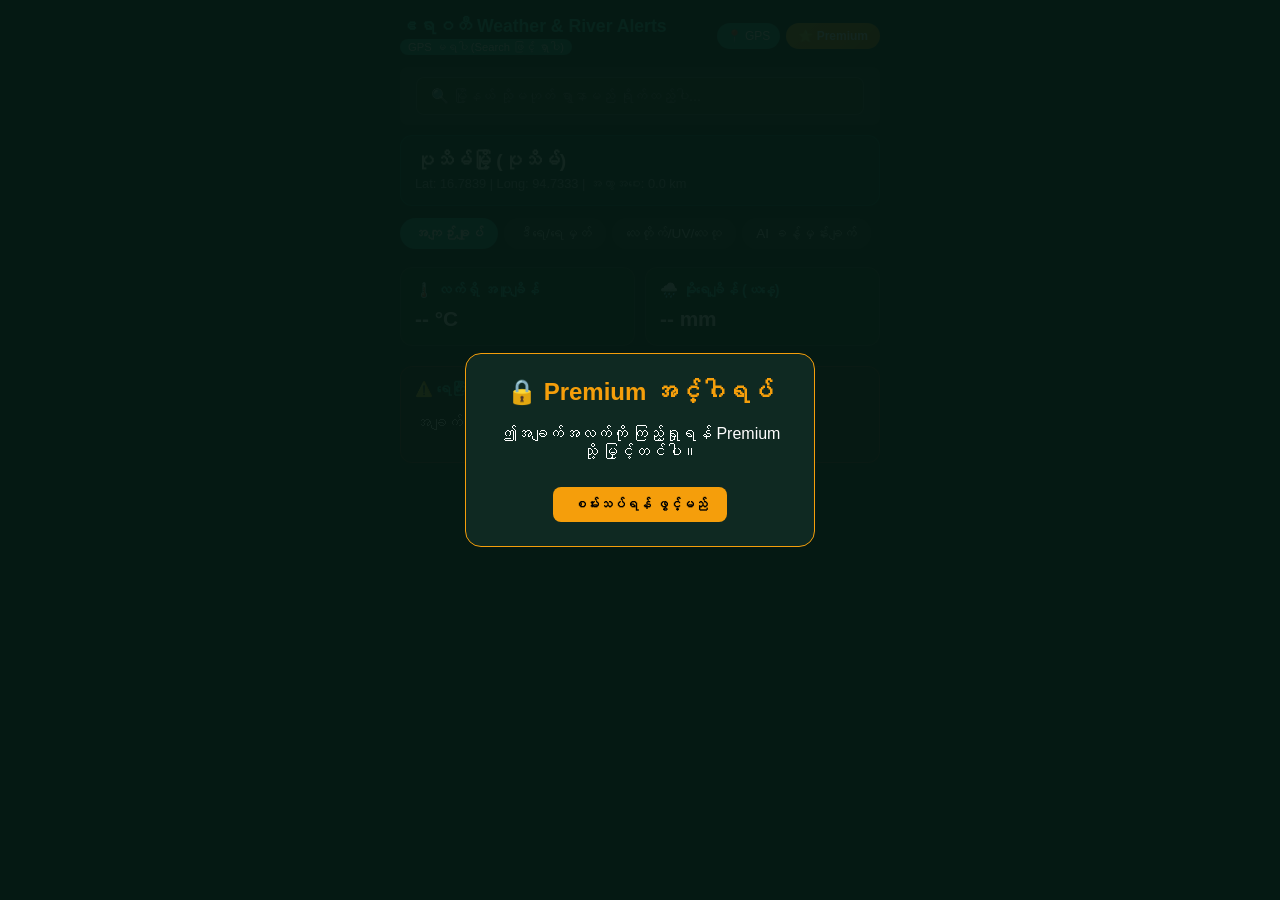
==== index.html @ 7d70a7d7 "Update index.html" ====
<!DOCTYPE html>
<html lang="my">
<head>
    <meta charset="UTF-8">
    <meta name="viewport" content="width=device-width, initial-scale=1.0">
    <title>ဧရာဝတီ ရေကြောင်းနှင့် မိုးလေဝသ သတင်းလွှာ</title>
    <style>
        body {
            background-color: #061a14;
            color: #ffffff;
            font-family: 'Pyidaungsu', sans-serif, Arial;
            margin: 0;
            padding: 0;
        }
        .app-container {
            max-width: 480px;
            margin: 0 auto;
            padding: 16px;
        }
        .header {
            display: flex;
            justify-content: space-between;
            align-items: center;
            margin-bottom: 12px;
        }
        .logo-area h1 {
            font-size: 1.1rem;
            margin: 0;
            color: #2dd4bf;
        }
        .badge-status {
            font-size: 0.7rem;
            background: #0d9488;
            padding: 2px 8px;
            border-radius: 10px;
        }
        .btn-premium {
            background: linear-gradient(135deg, #f59e0b, #d97706);
            border: none;
            color: white;
            padding: 6px 12px;
            border-radius: 20px;
            font-size: 0.75rem;
            cursor: pointer;
            font-weight: bold;
        }
        .search-section {
            padding: 10px 16px;
            background: rgba(255, 255, 255, 0.05);
            margin-bottom: 10px;
            border-radius: 8px;
        }
        .current-location-card {
            background: rgba(13, 148, 136, 0.15);
            border: 1px solid rgba(13, 148, 136, 0.4);
            padding: 14px;
            border-radius: 12px;
            margin-bottom: 12px;
        }
        .current-location-card h2 {
            font-size: 1.2rem;
            margin: 0 0 4px 0;
        }
        .sub-text {
            font-size: 0.8rem;
            color: #94a3b8;
            margin: 0;
        }
        .tab-navigation {
            display: flex;
            gap: 6px;
            margin-bottom: 14px;
            overflow-x: auto;
            padding-bottom: 4px;
        }
        .tab-btn {
            background: rgba(255, 255, 255, 0.08);
            border: none;
            color: #cbd5e1;
            padding: 8px 14px;
            border-radius: 20px;
            font-size: 0.85rem;
            cursor: pointer;
            white-space: nowrap;
        }
        .tab-btn.active {
            background: #0d9488;
            color: white;
            font-weight: bold;
        }
        .tab-content {
            display: none;
        }
        .tab-content.active {
            display: block;
        }
        .card-grid {
            display: grid;
            grid-template-columns: 1fr 1fr;
            gap: 10px;
            margin-bottom: 10px;
        }
        .card {
            background: rgba(255, 255, 255, 0.05);
            border: 1px solid rgba(255, 255, 255, 0.1);
            padding: 14px;
            border-radius: 12px;
            margin-bottom: 10px;
        }
        .card h3 {
            font-size: 0.9rem;
            margin: 0 0 8px 0;
            color: #2dd4bf;
        }
        .card .value {
            font-size: 1.3rem;
            font-weight: bold;
            margin: 0;
        }
        .alert-card {
            background: rgba(239, 68, 68, 0.1);
            border-color: rgba(239, 68, 68, 0.3);
        }
        .ai-card {
            background: rgba(59, 130, 246, 0.1);
            border-color: rgba(59, 130, 246, 0.3);
        }
        .ai-card p {
            font-size: 0.9rem;
            line-height: 1.5;
            white-space: pre-line;
            margin: 0;
        }
        .premium-overlay {
            position: fixed;
            top: 0;
            left: 0;
            width: 100%;
            height: 100%;
            background: rgba(6, 26, 20, 0.95);
            display: flex;
            justify-content: center;
            align-items: center;
            z-index: 1000;
        }
        .lock-box {
            background: #0f2922;
            border: 1px solid #f59e0b;
            padding: 24px;
            border-radius: 16px;
            text-align: center;
            max-width: 300px;
        }
        .lock-box h2 {
            color: #f59e0b;
            margin-top: 0;
        }
        .btn-unlock {
            background: #f59e0b;
            color: #000;
            border: none;
            padding: 10px 20px;
            border-radius: 8px;
            font-weight: bold;
            cursor: pointer;
            margin-top: 10px;
        }
        footer {
            text-align: center;
            font-size: 0.75rem;
            color: #64748b;
            margin-top: 20px;
        }
    </style>
</head>
<body>

    <div class="app-container">
        <!-- Header Section -->
        <header class="header">
            <div class="logo-area">
                <h1>ဧရာဝတီ Weather & River Alerts</h1>
                <span class="badge-status" id="locationStatus">စောင့်ဆိုင်းနေသည်...</span>
            </div>
            <div class="header-btns" style="display: flex; gap: 6px;">
                <button class="btn-reset" onclick="resetLocation()" title="GPS ဖြင့် ပြန်ရှာရန်" style="background: #0d9488; border: none; color: white; padding: 6px 10px; border-radius: 20px; font-size: 0.75rem; cursor: pointer;">📍 GPS</button>
                <button class="btn-premium" id="premiumBtn">⭐ Premium</button>
            </div>
        </header>

        <!-- Search Bar Section -->
        <section class="search-section">
            <div style="display: flex; gap: 8px; position: relative;">
                <input type="text" id="locationSearchInput" placeholder="🔍 မြို့နယ် သို့မဟုတ် ရွာနာမည် ရိုက်ထည့်ပါ..." style="width: 100%; padding: 10px 14px; border-radius: 8px; border: 1px solid rgba(255,255,255,0.2); background: rgba(0,0,0,0.2); color: white; font-size: 0.9rem;" oninput="filterLocations(this.value)">
            </div>
            <ul id="searchResultsList" style="list-style: none; padding: 0; margin: 5px 0 0 0; max-height: 150px; overflow-y: auto; background: #1e293b; border-radius: 6px; display: none; position: absolute; width: 91%; z-index: 100; box-shadow: 0 4px 6px rgba(0,0,0,0.3);"></ul>
        </section>

        <!-- Dynamic Location Info -->
        <section class="current-location-card">
            <h2 id="currentLocationName">အနီးဆုံးနေရာကို ရှာဖွေနေပါသည်...</h2>
            <p id="geoCoordinates" class="sub-text">Lat: -- | Long: --</p>
        </section>

        <!-- Toggle Tabs / Buttons -->
        <nav class="tab-navigation">
            <button class="tab-btn active" data-target="overview">အကျဉ်းချုပ်</button>
            <button class="tab-btn" data-target="tides">ဒီရေ/ရေမှတ်</button>
            <button class="tab-btn" data-target="environment">လေတိုက်/UV/လေထု</button>
            <button class="tab-btn" data-target="ai-insights">AI ခန့်မှန်းချက်</button>
        </nav>

        <!-- Tab Content 1: Overview -->
        <main class="tab-content active" id="overview">
            <div class="card-grid">
                <div class="card">
                    <h3>🌡️ လက်ရှိ အပူချိန်</h3>
                    <p class="value" id="tempValue">-- °C</p>
                </div>
                <div class="card">
                    <h3>🌧️ မိုးရေချိန် (ယနေ့)</h3>
                    <p class="value" id="rainValue">-- mm</p>
                </div>
            </div>
            <div class="card alert-card">
                <h3>⚠️ ရေကြီး/ရေလျှံ သတိပေးချက်</h3>
                <p id="floodAlert" class="alert-text">အချက်အလက် စစ်ဆေးနေသည်...</p>
            </div>
        </main>

        <!-- Tab Content 2: Tides -->
        <main class="tab-content" id="tides">
            <div class="card">
                <h3>🌊 ဒီရေတက်ချိန် / ကျချိန်</h3>
                <p><strong>အမြင့်ဆုံးဒီရေ:</strong> <span id="highTideTime">--</span></p>
                <p><strong>အနိမ့်ဆုံးဒီရေ:</strong> <span id="lowTideTime">--</span></p>
            </div>
            <div class="card">
                <h3>📈 မြစ်ရေအခြေအနေ</h3>
                <p>လက်ရှိရေမှတ်: <span id="waterLevel">-- m</span></p>
            </div>
        </main>

        <!-- Tab Content 3: Environment -->
        <main class="tab-content" id="environment">
            <div class="card-grid">
                <div class="card">
                    <h3>💨 လေတိုက်နှုန်း</h3>
                    <p class="value" id="windSpeed">-- km/h</p>
                </div>
                <div class="card">
                    <h3>☀️ UV Index</h3>
                    <p class="value" id="uvIndex">--</p>
                </div>
                <div class="card">
                    <h3>🌫️ လေထုအရည်အသွေး (AQI)</h3>
                    <p class="value" id="aqiValue">--</p>
                </div>
            </div>
        </main>

        <!-- Tab Content 4: AI Insights -->
        <main class="tab-content" id="ai-insights">
            <div class="card ai-card">
                <h3>🤖 AI ရေကြောင်း & မိုးလေဝသ သုံးသပ်ချက်</h3>
                <p id="aiSummaryText">အချက်အလက်များကို တွက်ချက်နေပါသည်...</p>
            </div>
        </main>

        <!-- Premium Lock Overlay -->
        <div class="premium-overlay" id="premiumOverlay" style="display: none;">
            <div class="lock-box">
                <h2>🔒 Premium အင်္ဂါရပ်</h2>
                <p>ဤအချက်အလက်ကို ကြည့်ရှုရန် Premium သို့ မြှင့်တင်ပါ။</p>
                <button class="btn-unlock" onclick="unlockPremiumMock()">စမ်းသပ်ရန် ဖွင့်မည်</button>
            </div>
        </div>

        <footer>
            <p>© 2026 Ayeyarwady Weather & River Alerts</p>
        </footer>
    </div>

    <script src="script.js"></script>
</body>
</html>
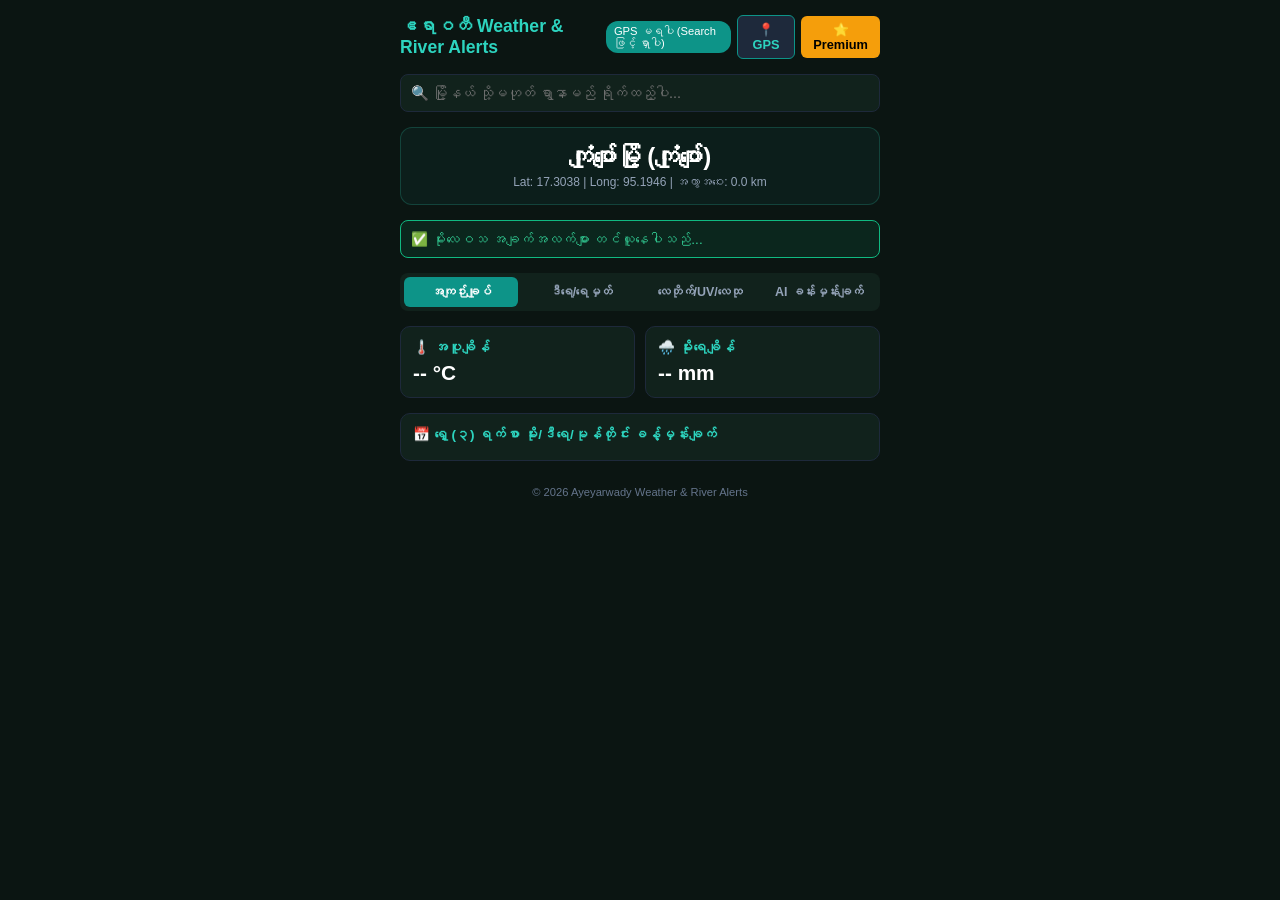
==== commit ae96b528: "Update index.html" ====
--- a/index.html
+++ b/index.html
@@ -3,276 +3,147 @@
 <head>
     <meta charset="UTF-8">
     <meta name="viewport" content="width=device-width, initial-scale=1.0">
-    <title>ဧရာဝတီ ရေကြောင်းနှင့် မိုးလေဝသ သတင်းလွှာ</title>
+    <title>ဧရာဝတီ Weather & River Alerts</title>
     <style>
-        body {
-            background-color: #061a14;
-            color: #ffffff;
-            font-family: 'Pyidaungsu', sans-serif, Arial;
-            margin: 0;
-            padding: 0;
-        }
-        .app-container {
-            max-width: 480px;
-            margin: 0 auto;
-            padding: 16px;
-        }
-        .header {
-            display: flex;
-            justify-content: space-between;
-            align-items: center;
-            margin-bottom: 12px;
-        }
-        .logo-area h1 {
-            font-size: 1.1rem;
-            margin: 0;
-            color: #2dd4bf;
-        }
-        .badge-status {
-            font-size: 0.7rem;
-            background: #0d9488;
-            padding: 2px 8px;
-            border-radius: 10px;
-        }
-        .btn-premium {
-            background: linear-gradient(135deg, #f59e0b, #d97706);
-            border: none;
-            color: white;
-            padding: 6px 12px;
-            border-radius: 20px;
-            font-size: 0.75rem;
-            cursor: pointer;
-            font-weight: bold;
-        }
-        .search-section {
-            padding: 10px 16px;
-            background: rgba(255, 255, 255, 0.05);
-            margin-bottom: 10px;
-            border-radius: 8px;
-        }
-        .current-location-card {
-            background: rgba(13, 148, 136, 0.15);
-            border: 1px solid rgba(13, 148, 136, 0.4);
-            padding: 14px;
-            border-radius: 12px;
-            margin-bottom: 12px;
-        }
-        .current-location-card h2 {
-            font-size: 1.2rem;
-            margin: 0 0 4px 0;
-        }
-        .sub-text {
-            font-size: 0.8rem;
-            color: #94a3b8;
-            margin: 0;
-        }
-        .tab-navigation {
-            display: flex;
-            gap: 6px;
-            margin-bottom: 14px;
-            overflow-x: auto;
-            padding-bottom: 4px;
-        }
-        .tab-btn {
-            background: rgba(255, 255, 255, 0.08);
-            border: none;
-            color: #cbd5e1;
-            padding: 8px 14px;
-            border-radius: 20px;
-            font-size: 0.85rem;
-            cursor: pointer;
-            white-space: nowrap;
-        }
-        .tab-btn.active {
-            background: #0d9488;
-            color: white;
-            font-weight: bold;
-        }
-        .tab-content {
-            display: none;
-        }
-        .tab-content.active {
-            display: block;
-        }
-        .card-grid {
-            display: grid;
-            grid-template-columns: 1fr 1fr;
-            gap: 10px;
-            margin-bottom: 10px;
-        }
-        .card {
-            background: rgba(255, 255, 255, 0.05);
-            border: 1px solid rgba(255, 255, 255, 0.1);
-            padding: 14px;
-            border-radius: 12px;
-            margin-bottom: 10px;
-        }
-        .card h3 {
-            font-size: 0.9rem;
-            margin: 0 0 8px 0;
-            color: #2dd4bf;
-        }
-        .card .value {
-            font-size: 1.3rem;
-            font-weight: bold;
-            margin: 0;
-        }
-        .alert-card {
-            background: rgba(239, 68, 68, 0.1);
-            border-color: rgba(239, 68, 68, 0.3);
-        }
-        .ai-card {
-            background: rgba(59, 130, 246, 0.1);
-            border-color: rgba(59, 130, 246, 0.3);
-        }
-        .ai-card p {
-            font-size: 0.9rem;
-            line-height: 1.5;
-            white-space: pre-line;
-            margin: 0;
-        }
-        .premium-overlay {
-            position: fixed;
-            top: 0;
-            left: 0;
-            width: 100%;
-            height: 100%;
-            background: rgba(6, 26, 20, 0.95);
-            display: flex;
-            justify-content: center;
-            align-items: center;
-            z-index: 1000;
-        }
-        .lock-box {
-            background: #0f2922;
-            border: 1px solid #f59e0b;
-            padding: 24px;
-            border-radius: 16px;
-            text-align: center;
-            max-width: 300px;
-        }
-        .lock-box h2 {
-            color: #f59e0b;
-            margin-top: 0;
-        }
-        .btn-unlock {
-            background: #f59e0b;
-            color: #000;
-            border: none;
-            padding: 10px 20px;
-            border-radius: 8px;
-            font-weight: bold;
-            cursor: pointer;
-            margin-top: 10px;
-        }
-        footer {
-            text-align: center;
-            font-size: 0.75rem;
-            color: #64748b;
-            margin-top: 20px;
-        }
+        * { box-sizing: border-box; margin: 0; padding: 0; font-family: 'Pyidaungsu', 'Segoe UI', Tahoma, sans-serif; }
+        body { background-color: #0b1512; color: #e2e8f0; padding: 15px; display: flex; justify-content: center; }
+        .container { width: 100%; max-width: 480px; }
+        
+        header { display: flex; justify-content: space-between; align-items: center; margin-bottom: 15px; }
+        h2 { font-size: 1.1rem; color: #2dd4bf; }
+        .header-btns { display: flex; gap: 6px; align-items: center; }
+        .badge { font-size: 0.7rem; background: #0d9488; padding: 4px 8px; border-radius: 12px; color: #fff; }
+        button { border: none; padding: 6px 12px; border-radius: 6px; font-weight: bold; cursor: pointer; font-size: 0.8rem; }
+        .btn-gps { background: #1e293b; color: #2dd4bf; border: 1px solid #0d9488; }
+        .btn-premium { background: #f59e0b; color: #000; }
+
+        .search-box { position: relative; margin-bottom: 15px; }
+        .search-box input { width: 100%; padding: 10px; border-radius: 8px; border: 1px solid #1e293b; background: #11221c; color: #fff; font-size: 0.9rem; }
+        .search-results { position: absolute; width: 100%; background: #1e293b; border-radius: 8px; margin-top: 5px; max-height: 200px; overflow-y: auto; z-index: 10; list-style: none; display: none; }
+
+        .location-card { background: rgba(45, 212, 191, 0.05); border: 1px solid rgba(45, 212, 191, 0.2); border-radius: 12px; padding: 15px; text-align: center; margin-bottom: 15px; }
+        .location-card h1 { font-size: 1.5rem; color: #fff; margin-bottom: 4px; }
+        .location-card p { font-size: 0.75rem; color: #94a3b8; }
+
+        .alert-box { background: rgba(16, 185, 129, 0.1); border: 1px solid #10b981; padding: 10px; border-radius: 8px; font-size: 0.85rem; margin-bottom: 15px; color: #34d399; }
+
+        .tabs { display: flex; gap: 5px; margin-bottom: 15px; background: #11221c; padding: 4px; border-radius: 8px; overflow-x: auto; }
+        .tab-btn { flex: 1; padding: 8px 4px; background: transparent; color: #94a3b8; border-radius: 6px; font-size: 0.78rem; white-space: nowrap; }
+        .tab-btn.active { background: #0d9488; color: #fff; }
+
+        .tab-content { display: none; }
+        .tab-content.active { display: block; }
+
+        .grid-2 { display: grid; grid-template-columns: 1fr 1fr; gap: 10px; }
+        .card { background: #11221c; border: 1px solid #1e293b; border-radius: 10px; padding: 12px; }
+        .card h3 { font-size: 0.85rem; color: #2dd4bf; margin-bottom: 6px; }
+        .val { font-size: 1.3rem; font-weight: bold; color: #fff; }
+
+        footer { text-align: center; margin-top: 25px; font-size: 0.7rem; color: #64748b; }
+
+        /* Modal Styles */
+        .modal-overlay { position: fixed; top: 0; left: 0; width: 100%; height: 100%; background: rgba(0,0,0,0.8); display: flex; justify-content: center; align-items: center; z-index: 100; }
+        .modal { background: #11221c; border: 1px solid #f59e0b; padding: 20px; border-radius: 12px; width: 90%; max-width: 380px; text-align: center; }
+        .modal h2 { color: #f59e0b; margin-bottom: 10px; }
+        .modal p { font-size: 0.85rem; margin-bottom: 15px; color: #cbd5e1; }
+        .btn-unlock { background: #f59e0b; color: #000; width: 100%; padding: 10px; margin-bottom: 8px; }
+        .btn-close { background: #334155; color: #fff; width: 100%; padding: 8px; }
     </style>
 </head>
 <body>
-
-    <div class="app-container">
-        <!-- Header Section -->
-        <header class="header">
-            <div class="logo-area">
-                <h1>ဧရာဝတီ Weather & River Alerts</h1>
-                <span class="badge-status" id="locationStatus">စောင့်ဆိုင်းနေသည်...</span>
-            </div>
-            <div class="header-btns" style="display: flex; gap: 6px;">
-                <button class="btn-reset" onclick="resetLocation()" title="GPS ဖြင့် ပြန်ရှာရန်" style="background: #0d9488; border: none; color: white; padding: 6px 10px; border-radius: 20px; font-size: 0.75rem; cursor: pointer;">📍 GPS</button>
-                <button class="btn-premium" id="premiumBtn">⭐ Premium</button>
+    <div class="container">
+        <!-- Header -->
+        <header>
+            <h2>ဧရာဝတီ Weather & River Alerts</h2>
+            <div class="header-btns">
+                <span id="locationStatus" class="badge">GPS ရှာနေသည်...</span>
+                <button class="btn-gps" onclick="resetLocation()">📍 GPS</button>
+                <button class="btn-premium" onclick="togglePremiumModal()">⭐ Premium</button>
             </div>
         </header>
 
-        <!-- Search Bar Section -->
-        <section class="search-section">
-            <div style="display: flex; gap: 8px; position: relative;">
-                <input type="text" id="locationSearchInput" placeholder="🔍 မြို့နယ် သို့မဟုတ် ရွာနာမည် ရိုက်ထည့်ပါ..." style="width: 100%; padding: 10px 14px; border-radius: 8px; border: 1px solid rgba(255,255,255,0.2); background: rgba(0,0,0,0.2); color: white; font-size: 0.9rem;" oninput="filterLocations(this.value)">
-            </div>
-            <ul id="searchResultsList" style="list-style: none; padding: 0; margin: 5px 0 0 0; max-height: 150px; overflow-y: auto; background: #1e293b; border-radius: 6px; display: none; position: absolute; width: 91%; z-index: 100; box-shadow: 0 4px 6px rgba(0,0,0,0.3);"></ul>
-        </section>
+        <!-- Search Box -->
+        <div class="search-box">
+            <input type="text" id="locationSearchInput" placeholder="🔍 မြို့နယ် သို့မဟုတ် ရွာနာမည် ရိုက်ထည့်ပါ..." oninput="filterLocations(this.value)">
+            <ul id="searchResultsList" class="search-results"></ul>
+        </div>
 
-        <!-- Dynamic Location Info -->
-        <section class="current-location-card">
-            <h2 id="currentLocationName">အနီးဆုံးနေရာကို ရှာဖွေနေပါသည်...</h2>
-            <p id="geoCoordinates" class="sub-text">Lat: -- | Long: --</p>
-        </section>
+        <!-- Location Card -->
+        <div class="location-card">
+            <h1 id="currentLocationName">ဟိုင်းကြီးကျွန်း (ပုသိမ်)</h1>
+            <p id="geoCoordinates">Lat: -- | Long: --</p>
+        </div>
 
-        <!-- Toggle Tabs / Buttons -->
-        <nav class="tab-navigation">
-            <button class="tab-btn active" data-target="overview">အကျဉ်းချုပ်</button>
-            <button class="tab-btn" data-target="tides">ဒီရေ/ရေမှတ်</button>
-            <button class="tab-btn" data-target="environment">လေတိုက်/UV/လေထု</button>
-            <button class="tab-btn" data-target="ai-insights">AI ခန့်မှန်းချက်</button>
-        </nav>
+        <!-- DMH Alert -->
+        <div id="floodAlert" class="alert-box">✅ မိုးလေဝသ အချက်အလက်များ တင်ယူနေပါသည်...</div>
 
-        <!-- Tab Content 1: Overview -->
-        <main class="tab-content active" id="overview">
-            <div class="card-grid">
+        <!-- Tab Navigation -->
+        <div class="tabs">
+            <button class="tab-btn active" data-target="tab-summary">အကျဉ်းချုပ်</button>
+            <button class="tab-btn" data-target="tab-tides">ဒီရေ/ရေမှတ်</button>
+            <button class="tab-btn" data-target="tab-wind">လေတိုက်/UV/လေထု</button>
+            <button class="tab-btn" data-target="tab-ai">AI ခန်းမှန်းချက်</button>
+        </div>
+
+        <!-- Tab 1: Summary -->
+        <div id="tab-summary" class="tab-content active">
+            <div class="grid-2">
                 <div class="card">
-                    <h3>🌡️ လက်ရှိ အပူချိန်</h3>
-                    <p class="value" id="tempValue">-- °C</p>
+                    <h3>🌡️ အပူချိန်</h3>
+                    <p id="tempValue" class="val">-- °C</p>
                 </div>
                 <div class="card">
-                    <h3>🌧️ မိုးရေချိန် (ယနေ့)</h3>
-                    <p class="value" id="rainValue">-- mm</p>
+                    <h3>🌧️ မိုးရေချိန်</h3>
+                    <p id="rainValue" class="val">-- mm</p>
                 </div>
             </div>
-            <div class="card alert-card">
-                <h3>⚠️ ရေကြီး/ရေလျှံ သတိပေးချက်</h3>
-                <p id="floodAlert" class="alert-text">အချက်အလက် စစ်ဆေးနေသည်...</p>
+            <!-- Premium Forecast Container -->
+            <div class="card" style="margin-top: 15px;">
+                <h3>📅 ရှေ့ (၃) ရက်စာ မိုး/ဒီရေ/မုန်တိုင်း ခန့်မှန်းချက်</h3>
+                <div id="premiumForecastContainer"></div>
             </div>
-        </main>
+        </div>
 
-        <!-- Tab Content 2: Tides -->
-        <main class="tab-content" id="tides">
+        <!-- Tab 2: Tides -->
+        <div id="tab-tides" class="tab-content">
             <div class="card">
-                <h3>🌊 ဒီရေတက်ချိန် / ကျချိန်</h3>
-                <p><strong>အမြင့်ဆုံးဒီရေ:</strong> <span id="highTideTime">--</span></p>
-                <p><strong>အနိမ့်ဆုံးဒီရေ:</strong> <span id="lowTideTime">--</span></p>
+                <h3>🌊 ဒီရေ တက်ချိန်</h3>
+                <p id="highTideTime" class="val">--</p>
             </div>
-            <div class="card">
-                <h3>📈 မြစ်ရေအခြေအနေ</h3>
-                <p>လက်ရှိရေမှတ်: <span id="waterLevel">-- m</span></p>
+            <div class="card" style="margin-top: 10px;">
+                <h3>📉 ဒီရေ ကျချိန်</h3>
+                <p id="lowTideTime" class="val">--</p>
             </div>
-        </main>
+            <div class="card" style="margin-top: 10px;">
+                <h3>📏 မြစ်ရေမှတ်</h3>
+                <p id="waterLevel" class="val">--</p>
+            </div>
+        </div>
 
-        <!-- Tab Content 3: Environment -->
-        <main class="tab-content" id="environment">
-            <div class="card-grid">
+        <!-- Tab 3: Wind & UV -->
+        <div id="tab-wind" class="tab-content">
+            <div class="grid-2">
                 <div class="card">
                     <h3>💨 လေတိုက်နှုန်း</h3>
-                    <p class="value" id="windSpeed">-- km/h</p>
+                    <p id="windSpeed" class="val">-- km/h</p>
                 </div>
                 <div class="card">
                     <h3>☀️ UV Index</h3>
-                    <p class="value" id="uvIndex">--</p>
-                </div>
-                <div class="card">
-                    <h3>🌫️ လေထုအရည်အသွေး (AQI)</h3>
-                    <p class="value" id="aqiValue">--</p>
+                    <p id="uvIndex" class="val">--</p>
                 </div>
             </div>
-        </main>
+            <div class="card" style="margin-top: 10px;">
+                <h3>🌫️ လေထုအရည်အသွေး (AQI)</h3>
+                <p id="aqiValue" class="val">--</p>
+            </div>
+        </div>
 
-        <!-- Tab Content 4: AI Insights -->
-        <main class="tab-content" id="ai-insights">
-            <div class="card ai-card">
-                <h3>🤖 AI ရေကြောင်း & မိုးလေဝသ သုံးသပ်ချက်</h3>
-                <p id="aiSummaryText">အချက်အလက်များကို တွက်ချက်နေပါသည်...</p>
-            </div>
-        </main>
-
-        <!-- Premium Lock Overlay -->
-        <div class="premium-overlay" id="premiumOverlay" style="display: none;">
-            <div class="lock-box">
-                <h2>🔒 Premium အင်္ဂါရပ်</h2>
-                <p>ဤအချက်အလက်ကို ကြည့်ရှုရန် Premium သို့ မြှင့်တင်ပါ။</p>
-                <button class="btn-unlock" onclick="unlockPremiumMock()">စမ်းသပ်ရန် ဖွင့်မည်</button>
+        <!-- Tab 4: AI Agriculture Forecast -->
+        <div id="tab-ai" class="tab-content">
+            <div class="card">
+                <div id="aiSummaryText" style="white-space: pre-line; line-height: 1.6; font-size: 0.88rem;">
+                    🤖 AI မှ စိုက်ပျိုးရေးနှင့် မိုးလေဝသ အကြံပြုချက်များကို တွက်ချက်နေပါသည်...
+                </div>
             </div>
         </div>
 
@@ -281,6 +152,16 @@
         </footer>
     </div>
 
+    <!-- Premium Modal -->
+    <div id="premiumOverlay" class="modal-overlay" style="display: none;">
+        <div class="modal">
+            <h2>⭐ Premium ဖွင့်ရန်</h2>
+            <p>ရှေ့ (၃) ရက်စာ မိုးရွာနိုင်ခြေ (%)၊ မုန်တိုင်းသတင်းနှင့် စိုက်ပျိုးရေး AI အကြံပြုချက်များကို အကန့်အသတ်မရှိ ကြည့်နိုင်ပါပြီ။</p>
+            <button onclick="unlockPremiumMock()" class="btn-unlock">👑 စမ်းသပ်ကြည့်မည် (Free Unlock)</button>
+            <button onclick="togglePremiumModal()" class="btn-close">ပိတ်မည်</button>
+        </div>
+    </div>
+
     <script src="script.js"></script>
 </body>
 </html>
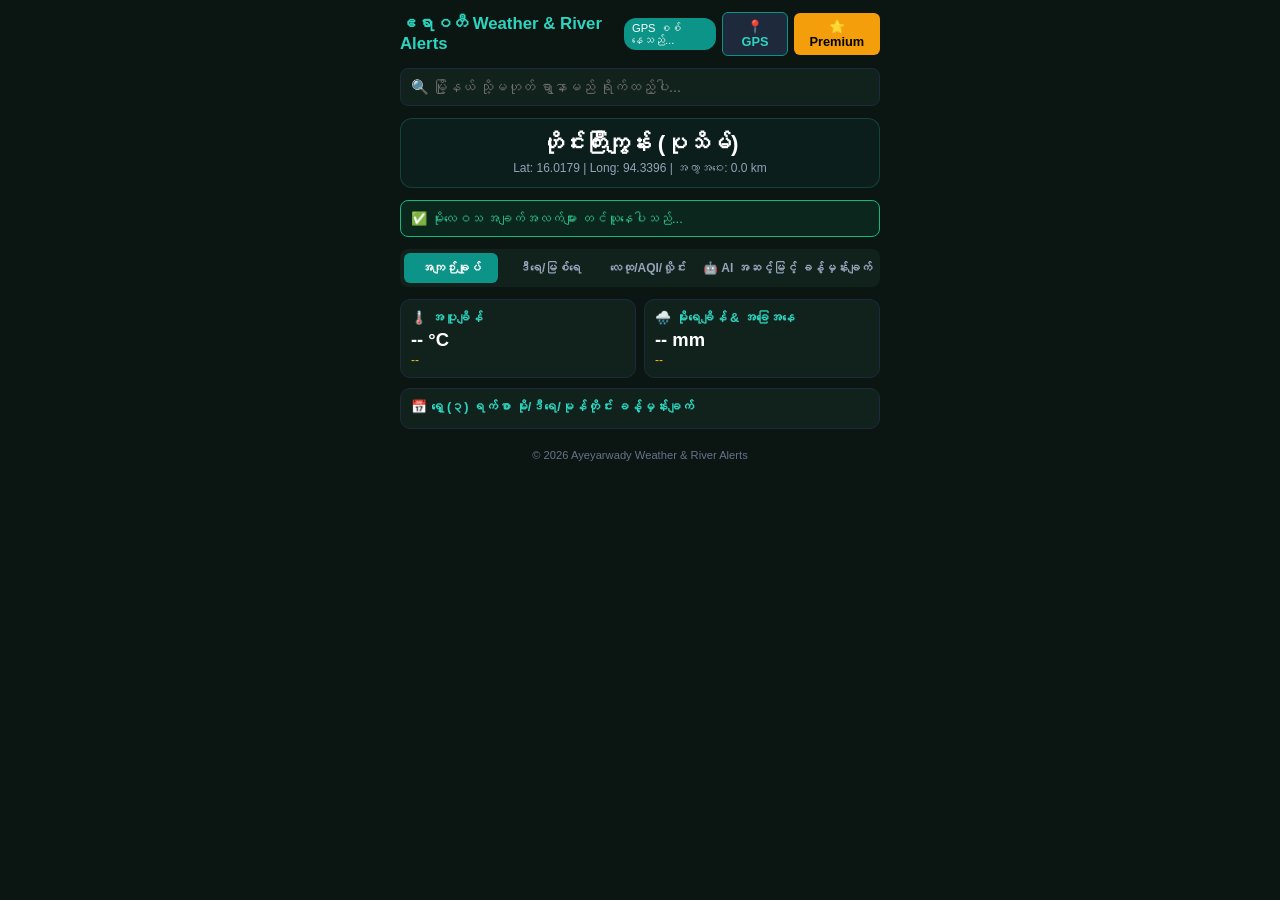
==== commit 14dbb367: "Update index.html" ====
--- a/index.html
+++ b/index.html
@@ -6,48 +6,54 @@
     <title>ဧရာဝတီ Weather & River Alerts</title>
     <style>
         * { box-sizing: border-box; margin: 0; padding: 0; font-family: 'Pyidaungsu', 'Segoe UI', Tahoma, sans-serif; }
-        body { background-color: #0b1512; color: #e2e8f0; padding: 15px; display: flex; justify-content: center; }
+        body { background-color: #0b1512; color: #e2e8f0; padding: 12px; display: flex; justify-content: center; }
         .container { width: 100%; max-width: 480px; }
         
-        header { display: flex; justify-content: space-between; align-items: center; margin-bottom: 15px; }
-        h2 { font-size: 1.1rem; color: #2dd4bf; }
+        header { display: flex; justify-content: space-between; align-items: center; margin-bottom: 12px; }
+        h2 { font-size: 1.05rem; color: #2dd4bf; }
         .header-btns { display: flex; gap: 6px; align-items: center; }
         .badge { font-size: 0.7rem; background: #0d9488; padding: 4px 8px; border-radius: 12px; color: #fff; }
         button { border: none; padding: 6px 12px; border-radius: 6px; font-weight: bold; cursor: pointer; font-size: 0.8rem; }
         .btn-gps { background: #1e293b; color: #2dd4bf; border: 1px solid #0d9488; }
         .btn-premium { background: #f59e0b; color: #000; }
 
-        .search-box { position: relative; margin-bottom: 15px; }
+        .search-box { position: relative; margin-bottom: 12px; }
         .search-box input { width: 100%; padding: 10px; border-radius: 8px; border: 1px solid #1e293b; background: #11221c; color: #fff; font-size: 0.9rem; }
-        .search-results { position: absolute; width: 100%; background: #1e293b; border-radius: 8px; margin-top: 5px; max-height: 200px; overflow-y: auto; z-index: 10; list-style: none; display: none; }
+        .search-results { position: absolute; width: 100%; background: #1e293b; border-radius: 8px; margin-top: 5px; max-height: 200px; overflow-y: auto; z-index: 99; list-style: none; display: none; border: 1px solid #0d9488; }
+        .search-results li { padding: 10px; border-bottom: 1px solid #334155; cursor: pointer; font-size: 0.85rem; }
+        .search-results li:hover { background: #0d9488; color: #fff; }
 
-        .location-card { background: rgba(45, 212, 191, 0.05); border: 1px solid rgba(45, 212, 191, 0.2); border-radius: 12px; padding: 15px; text-align: center; margin-bottom: 15px; }
-        .location-card h1 { font-size: 1.5rem; color: #fff; margin-bottom: 4px; }
+        .location-card { background: rgba(45, 212, 191, 0.05); border: 1px solid rgba(45, 212, 191, 0.2); border-radius: 12px; padding: 12px; text-align: center; margin-bottom: 12px; }
+        .location-card h1 { font-size: 1.4rem; color: #fff; margin-bottom: 4px; }
         .location-card p { font-size: 0.75rem; color: #94a3b8; }
 
-        .alert-box { background: rgba(16, 185, 129, 0.1); border: 1px solid #10b981; padding: 10px; border-radius: 8px; font-size: 0.85rem; margin-bottom: 15px; color: #34d399; }
+        .alert-box { background: rgba(16, 185, 129, 0.1); border: 1px solid #10b981; padding: 10px; border-radius: 8px; font-size: 0.82rem; margin-bottom: 12px; color: #34d399; }
 
-        .tabs { display: flex; gap: 5px; margin-bottom: 15px; background: #11221c; padding: 4px; border-radius: 8px; overflow-x: auto; }
-        .tab-btn { flex: 1; padding: 8px 4px; background: transparent; color: #94a3b8; border-radius: 6px; font-size: 0.78rem; white-space: nowrap; }
+        .tabs { display: flex; gap: 4px; margin-bottom: 12px; background: #11221c; padding: 4px; border-radius: 8px; overflow-x: auto; }
+        .tab-btn { flex: 1; padding: 8px 4px; background: transparent; color: #94a3b8; border-radius: 6px; font-size: 0.75rem; white-space: nowrap; }
         .tab-btn.active { background: #0d9488; color: #fff; }
 
         .tab-content { display: none; }
         .tab-content.active { display: block; }
 
-        .grid-2 { display: grid; grid-template-columns: 1fr 1fr; gap: 10px; }
-        .card { background: #11221c; border: 1px solid #1e293b; border-radius: 10px; padding: 12px; }
-        .card h3 { font-size: 0.85rem; color: #2dd4bf; margin-bottom: 6px; }
-        .val { font-size: 1.3rem; font-weight: bold; color: #fff; }
+        .grid-2 { display: grid; grid-template-columns: 1fr 1fr; gap: 8px; }
+        .card { background: #11221c; border: 1px solid #1e293b; border-radius: 10px; padding: 10px; }
+        .card h3 { font-size: 0.8rem; color: #2dd4bf; margin-bottom: 4px; }
+        .val { font-size: 1.15rem; font-weight: bold; color: #fff; }
+        .sub-val { font-size: 0.75rem; color: #fbbf24; margin-top: 2px; }
 
-        footer { text-align: center; margin-top: 25px; font-size: 0.7rem; color: #64748b; }
+        .ai-selector { display: flex; gap: 6px; margin-bottom: 10px; overflow-x: auto; padding-bottom: 4px; }
+        .ai-btn { background: #1e293b; color: #cbd5e1; border: 1px solid #334155; padding: 6px 10px; border-radius: 6px; font-size: 0.75rem; white-space: nowrap; cursor: pointer; }
+        .ai-btn.active { background: #f59e0b; color: #000; font-weight: bold; }
 
-        /* Modal Styles */
-        .modal-overlay { position: fixed; top: 0; left: 0; width: 100%; height: 100%; background: rgba(0,0,0,0.8); display: flex; justify-content: center; align-items: center; z-index: 100; }
-        .modal { background: #11221c; border: 1px solid #f59e0b; padding: 20px; border-radius: 12px; width: 90%; max-width: 380px; text-align: center; }
-        .modal h2 { color: #f59e0b; margin-bottom: 10px; }
-        .modal p { font-size: 0.85rem; margin-bottom: 15px; color: #cbd5e1; }
-        .btn-unlock { background: #f59e0b; color: #000; width: 100%; padding: 10px; margin-bottom: 8px; }
-        .btn-close { background: #334155; color: #fff; width: 100%; padding: 8px; }
+        footer { text-align: center; margin-top: 20px; font-size: 0.7rem; color: #64748b; }
+
+        .modal-overlay { position: fixed; top: 0; left: 0; width: 100%; height: 100%; background: rgba(0,0,0,0.85); display: flex; justify-content: center; align-items: center; z-index: 100; }
+        .modal { background: #11221c; border: 1px solid #f59e0b; padding: 18px; border-radius: 12px; width: 90%; max-width: 380px; text-align: center; }
+        .modal h2 { color: #f59e0b; margin-bottom: 8px; font-size: 1.2rem; }
+        .modal p { font-size: 0.82rem; margin-bottom: 12px; color: #cbd5e1; line-height: 1.4; }
+        .btn-unlock { background: #f59e0b; color: #000; width: 100%; padding: 10px; margin-bottom: 8px; border: none; border-radius: 6px; font-weight: bold; }
+        .btn-close { background: #334155; color: #fff; width: 100%; padding: 8px; border: none; border-radius: 6px; }
     </style>
 </head>
 <body>
@@ -56,7 +62,7 @@
         <header>
             <h2>ဧရာဝတီ Weather & River Alerts</h2>
             <div class="header-btns">
-                <span id="locationStatus" class="badge">GPS ရှာနေသည်...</span>
+                <span id="locationStatus" class="badge">GPS စစ်နေသည်...</span>
                 <button class="btn-gps" onclick="resetLocation()">📍 GPS</button>
                 <button class="btn-premium" onclick="togglePremiumModal()">⭐ Premium</button>
             </div>
@@ -80,9 +86,9 @@
         <!-- Tab Navigation -->
         <div class="tabs">
             <button class="tab-btn active" data-target="tab-summary">အကျဉ်းချုပ်</button>
-            <button class="tab-btn" data-target="tab-tides">ဒီရေ/ရေမှတ်</button>
-            <button class="tab-btn" data-target="tab-wind">လေတိုက်/UV/လေထု</button>
-            <button class="tab-btn" data-target="tab-ai">AI ခန်းမှန်းချက်</button>
+            <button class="tab-btn" data-target="tab-tides">ဒီရေ/မြစ်ရေ</button>
+            <button class="tab-btn" data-target="tab-wind">လေထု/AQI/လှိုင်း</button>
+            <button class="tab-btn" data-target="tab-ai">🤖 AI အဆင့်မြင့် ခန့်မှန်းချက်</button>
         </div>
 
         <!-- Tab 1: Summary -->
@@ -91,14 +97,15 @@
                 <div class="card">
                     <h3>🌡️ အပူချိန်</h3>
                     <p id="tempValue" class="val">-- °C</p>
+                    <p id="weatherCondition" class="sub-val">--</p>
                 </div>
                 <div class="card">
-                    <h3>🌧️ မိုးရေချိန်</h3>
+                    <h3>🌧️ မိုးရေချိန် & အခြေအနေ</h3>
                     <p id="rainValue" class="val">-- mm</p>
+                    <p id="rainStatusText" class="sub-val">--</p>
                 </div>
             </div>
-            <!-- Premium Forecast Container -->
-            <div class="card" style="margin-top: 15px;">
+            <div class="card" style="margin-top: 10px;">
                 <h3>📅 ရှေ့ (၃) ရက်စာ မိုး/ဒီရေ/မုန်တိုင်း ခန့်မှန်းချက်</h3>
                 <div id="premiumForecastContainer"></div>
             </div>
@@ -110,17 +117,17 @@
                 <h3>🌊 ဒီရေ တက်ချိန်</h3>
                 <p id="highTideTime" class="val">--</p>
             </div>
-            <div class="card" style="margin-top: 10px;">
+            <div class="card" style="margin-top: 8px;">
                 <h3>📉 ဒီရေ ကျချိန်</h3>
                 <p id="lowTideTime" class="val">--</p>
             </div>
-            <div class="card" style="margin-top: 10px;">
-                <h3>📏 မြစ်ရေမှတ်</h3>
+            <div class="card" style="margin-top: 8px;">
+                <h3>📏 မြစ်ရေမှတ် (အနီးစပ်ဆုံး မြစ်ဆုံ)</h3>
                 <p id="waterLevel" class="val">--</p>
             </div>
         </div>
 
-        <!-- Tab 3: Wind & UV -->
+        <!-- Tab 3: Wind & AQI -->
         <div id="tab-wind" class="tab-content">
             <div class="grid-2">
                 <div class="card">
@@ -128,21 +135,31 @@
                     <p id="windSpeed" class="val">-- km/h</p>
                 </div>
                 <div class="card">
-                    <h3>☀️ UV Index</h3>
-                    <p id="uvIndex" class="val">--</p>
+                    <h3>🌊 လှိုင်းအမြင့် (Marine/River)</h3>
+                    <p id="waveHeightVal" class="val">-- m</p>
+                    <p id="waveStatus" class="sub-val">--</p>
                 </div>
             </div>
-            <div class="card" style="margin-top: 10px;">
-                <h3>🌫️ လေထုအရည်အသွေး (AQI)</h3>
+            <div class="card" style="margin-top: 8px;">
+                <h3>🌫️ လေထုအရည်အသွေး (AQI အသေးစိတ်)</h3>
                 <p id="aqiValue" class="val">--</p>
+                <p id="aqiStatusText" class="sub-val">--</p>
             </div>
         </div>
 
-        <!-- Tab 4: AI Agriculture Forecast -->
+        <!-- Tab 4: Advanced AI -->
         <div id="tab-ai" class="tab-content">
+            <!-- Role Selectors -->
+            <div class="ai-selector">
+                <button class="ai-btn active" onclick="switchAIRole('sowing')">🌱 မျိုးကြဲ/ဆေးဖြန်း</button>
+                <button class="ai-btn" onclick="switchAIRole('harvest')">🚜 ကောက်ရိတ်/စပါးလှန်း</button>
+                <button class="ai-btn" onclick="switchAIRole('fishery')">🐟 ရေလုပ်သား/ပင်လယ်</button>
+                <button class="ai-btn" onclick="switchAIRole('river')">🚤 ရေကြောင်း/မြစ်ဆုံ</button>
+            </div>
+
             <div class="card">
-                <div id="aiSummaryText" style="white-space: pre-line; line-height: 1.6; font-size: 0.88rem;">
-                    🤖 AI မှ စိုက်ပျိုးရေးနှင့် မိုးလေဝသ အကြံပြုချက်များကို တွက်ချက်နေပါသည်...
+                <div id="aiSummaryText" style="white-space: pre-line; line-height: 1.6; font-size: 0.85rem;">
+                    🤖 AI မှ အချက်အလက်များကို တွက်ချက်နေပါသည်...
                 </div>
             </div>
         </div>
@@ -152,12 +169,12 @@
         </footer>
     </div>
 
-    <!-- Premium Modal -->
+    <!-- Modal -->
     <div id="premiumOverlay" class="modal-overlay" style="display: none;">
         <div class="modal">
-            <h2>⭐ Premium ဖွင့်ရန်</h2>
-            <p>ရှေ့ (၃) ရက်စာ မိုးရွာနိုင်ခြေ (%)၊ မုန်တိုင်းသတင်းနှင့် စိုက်ပျိုးရေး AI အကြံပြုချက်များကို အကန့်အသတ်မရှိ ကြည့်နိုင်ပါပြီ။</p>
-            <button onclick="unlockPremiumMock()" class="btn-unlock">👑 စမ်းသပ်ကြည့်မည် (Free Unlock)</button>
+            <h2>⭐ AI Pro & Premium ဖွင့်ရန်</h2>
+            <p>လယ်သမား၊ ရေလုပ်သား၊ စပါးလှန်းသူများနှင့် ရေကြောင်း သီးသန့် အသေးစိတ် AI ခန့်မှန်းချက်များနှင့် ရှေ့ (၃) ရက်စာ မိုးရွာနိုင်ခြေ (%) အချက်အလက်များကို ရယူပါ၊၊</p>
+            <button onclick="unlockPremiumMock()" class="btn-unlock">👑 Premium စမ်းသုံးမည် (Free Click)</button>
             <button onclick="togglePremiumModal()" class="btn-close">ပိတ်မည်</button>
         </div>
     </div>
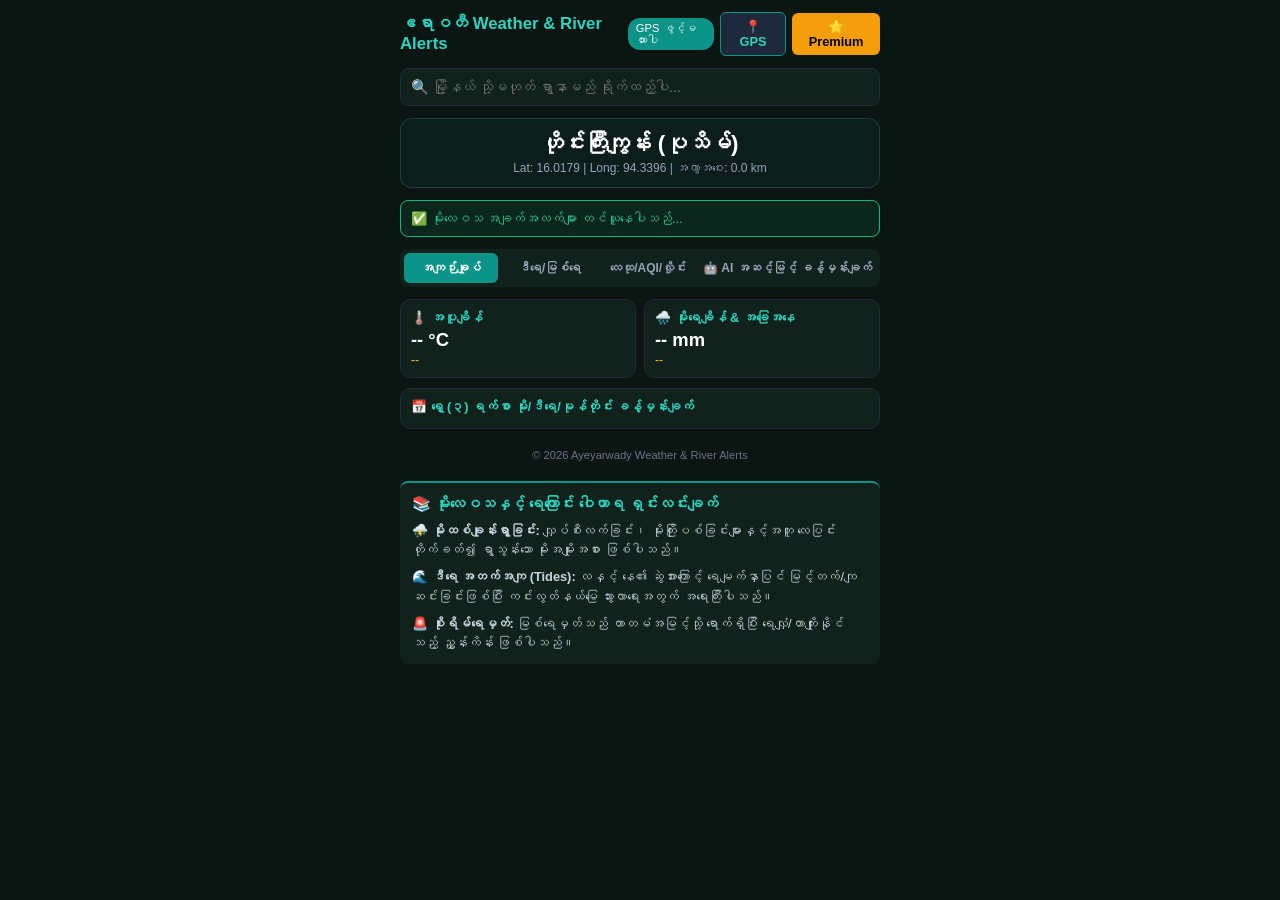
==== commit 61296345: "Update index.html" ====
--- a/index.html
+++ b/index.html
@@ -151,11 +151,11 @@
         <div id="tab-ai" class="tab-content">
             <!-- Role Selectors -->
             <div class="ai-selector">
-                <button class="ai-btn active" onclick="switchAIRole('sowing')">🌱 မျိုးကြဲ/ဆေးဖြန်း</button>
-                <button class="ai-btn" onclick="switchAIRole('harvest')">🚜 ကောက်ရိတ်/စပါးလှန်း</button>
-                <button class="ai-btn" onclick="switchAIRole('fishery')">🐟 ရေလုပ်သား/ပင်လယ်</button>
-                <button class="ai-btn" onclick="switchAIRole('river')">🚤 ရေကြောင်း/မြစ်ဆုံ</button>
-            </div>
+    <button class="ai-btn active" onclick="switchAIRole('harvest', event)">🚜 ကောက်ရိတ်/စပါးလှန်း</button>
+    <button class="ai-btn" onclick="switchAIRole('fishery', event)">🐟 ရေလုပ်သား/ပင်လယ်</button>
+    <button class="ai-btn" onclick="switchAIRole('river', event)">🚤 ရေကြောင်း/ဒီရေ</button>
+    <button class="ai-btn" onclick="switchAIRole('flood', event)">🌊 တာကျိုး/ရေကြီးသတိပေးချက်</button>
+</div>
 
             <div class="card">
                 <div id="aiSummaryText" style="white-space: pre-line; line-height: 1.6; font-size: 0.85rem;">
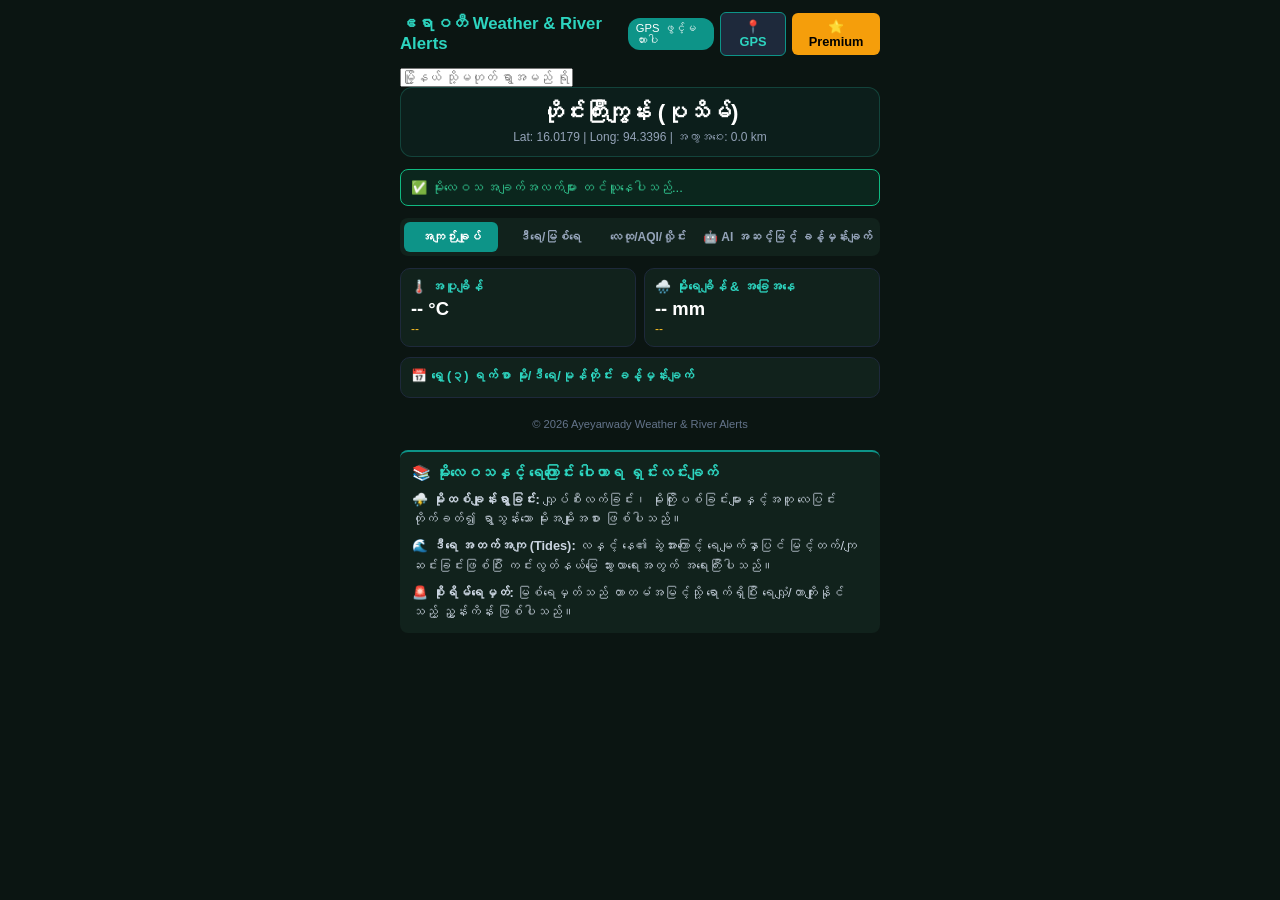
==== commit 77081cda: "Update index.html" ====
--- a/index.html
+++ b/index.html
@@ -69,10 +69,8 @@
         </header>
 
         <!-- Search Box -->
-        <div class="search-box">
-            <input type="text" id="locationSearchInput" placeholder="🔍 မြို့နယ် သို့မဟုတ် ရွာနာမည် ရိုက်ထည့်ပါ..." oninput="filterLocations(this.value)">
-            <ul id="searchResultsList" class="search-results"></ul>
-        </div>
+        <!-- Search Box HTML structure -->
+<input type="text" id="searchInput" oninput="searchLocation()" placeholder="မြို့နယ် သို့မဟုတ် ရွာအမည် ရိုက်ထည့်ပါ...">
 
         <!-- Location Card -->
         <div class="location-card">
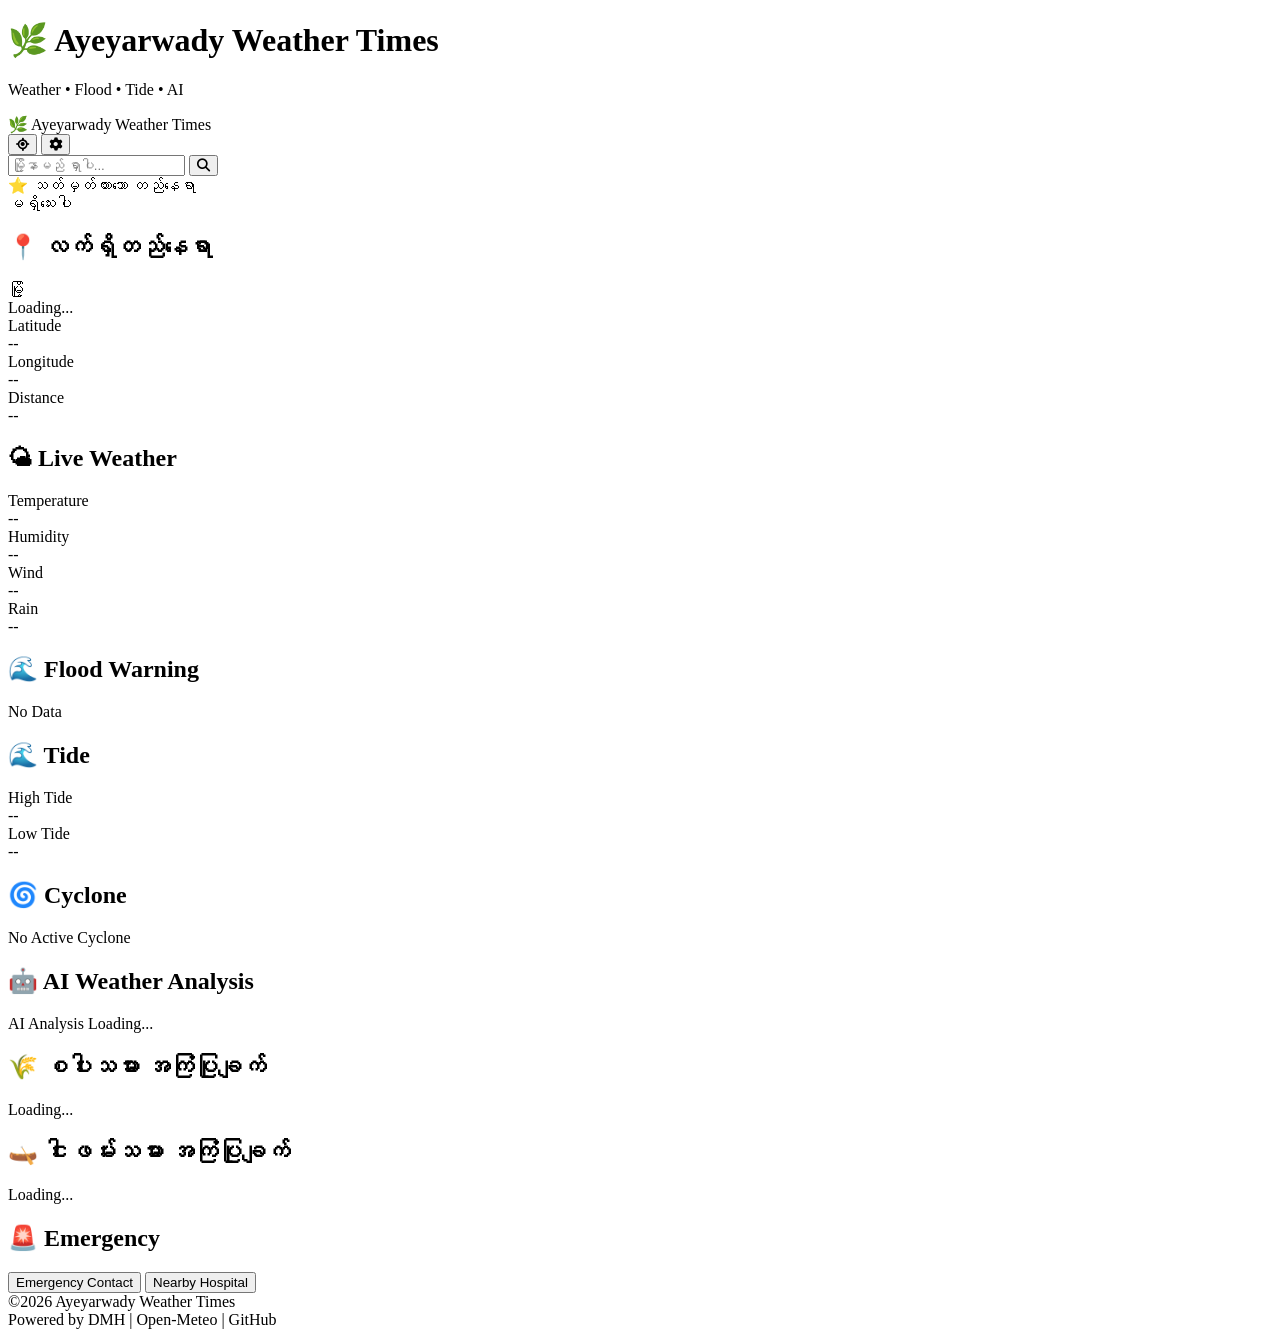
==== commit c9770d5a: "Update index.html" ====
--- a/index.html
+++ b/index.html
@@ -1,182 +1,470 @@
 <!DOCTYPE html>
 <html lang="my">
 <head>
-    <meta charset="UTF-8">
-    <meta name="viewport" content="width=device-width, initial-scale=1.0">
-    <title>ဧရာဝတီ Weather & River Alerts</title>
-    <style>
-        * { box-sizing: border-box; margin: 0; padding: 0; font-family: 'Pyidaungsu', 'Segoe UI', Tahoma, sans-serif; }
-        body { background-color: #0b1512; color: #e2e8f0; padding: 12px; display: flex; justify-content: center; }
-        .container { width: 100%; max-width: 480px; }
-        
-        header { display: flex; justify-content: space-between; align-items: center; margin-bottom: 12px; }
-        h2 { font-size: 1.05rem; color: #2dd4bf; }
-        .header-btns { display: flex; gap: 6px; align-items: center; }
-        .badge { font-size: 0.7rem; background: #0d9488; padding: 4px 8px; border-radius: 12px; color: #fff; }
-        button { border: none; padding: 6px 12px; border-radius: 6px; font-weight: bold; cursor: pointer; font-size: 0.8rem; }
-        .btn-gps { background: #1e293b; color: #2dd4bf; border: 1px solid #0d9488; }
-        .btn-premium { background: #f59e0b; color: #000; }
-
-        .search-box { position: relative; margin-bottom: 12px; }
-        .search-box input { width: 100%; padding: 10px; border-radius: 8px; border: 1px solid #1e293b; background: #11221c; color: #fff; font-size: 0.9rem; }
-        .search-results { position: absolute; width: 100%; background: #1e293b; border-radius: 8px; margin-top: 5px; max-height: 200px; overflow-y: auto; z-index: 99; list-style: none; display: none; border: 1px solid #0d9488; }
-        .search-results li { padding: 10px; border-bottom: 1px solid #334155; cursor: pointer; font-size: 0.85rem; }
-        .search-results li:hover { background: #0d9488; color: #fff; }
-
-        .location-card { background: rgba(45, 212, 191, 0.05); border: 1px solid rgba(45, 212, 191, 0.2); border-radius: 12px; padding: 12px; text-align: center; margin-bottom: 12px; }
-        .location-card h1 { font-size: 1.4rem; color: #fff; margin-bottom: 4px; }
-        .location-card p { font-size: 0.75rem; color: #94a3b8; }
-
-        .alert-box { background: rgba(16, 185, 129, 0.1); border: 1px solid #10b981; padding: 10px; border-radius: 8px; font-size: 0.82rem; margin-bottom: 12px; color: #34d399; }
-
-        .tabs { display: flex; gap: 4px; margin-bottom: 12px; background: #11221c; padding: 4px; border-radius: 8px; overflow-x: auto; }
-        .tab-btn { flex: 1; padding: 8px 4px; background: transparent; color: #94a3b8; border-radius: 6px; font-size: 0.75rem; white-space: nowrap; }
-        .tab-btn.active { background: #0d9488; color: #fff; }
-
-        .tab-content { display: none; }
-        .tab-content.active { display: block; }
-
-        .grid-2 { display: grid; grid-template-columns: 1fr 1fr; gap: 8px; }
-        .card { background: #11221c; border: 1px solid #1e293b; border-radius: 10px; padding: 10px; }
-        .card h3 { font-size: 0.8rem; color: #2dd4bf; margin-bottom: 4px; }
-        .val { font-size: 1.15rem; font-weight: bold; color: #fff; }
-        .sub-val { font-size: 0.75rem; color: #fbbf24; margin-top: 2px; }
-
-        .ai-selector { display: flex; gap: 6px; margin-bottom: 10px; overflow-x: auto; padding-bottom: 4px; }
-        .ai-btn { background: #1e293b; color: #cbd5e1; border: 1px solid #334155; padding: 6px 10px; border-radius: 6px; font-size: 0.75rem; white-space: nowrap; cursor: pointer; }
-        .ai-btn.active { background: #f59e0b; color: #000; font-weight: bold; }
-
-        footer { text-align: center; margin-top: 20px; font-size: 0.7rem; color: #64748b; }
-
-        .modal-overlay { position: fixed; top: 0; left: 0; width: 100%; height: 100%; background: rgba(0,0,0,0.85); display: flex; justify-content: center; align-items: center; z-index: 100; }
-        .modal { background: #11221c; border: 1px solid #f59e0b; padding: 18px; border-radius: 12px; width: 90%; max-width: 380px; text-align: center; }
-        .modal h2 { color: #f59e0b; margin-bottom: 8px; font-size: 1.2rem; }
-        .modal p { font-size: 0.82rem; margin-bottom: 12px; color: #cbd5e1; line-height: 1.4; }
-        .btn-unlock { background: #f59e0b; color: #000; width: 100%; padding: 10px; margin-bottom: 8px; border: none; border-radius: 6px; font-weight: bold; }
-        .btn-close { background: #334155; color: #fff; width: 100%; padding: 8px; border: none; border-radius: 6px; }
-    </style>
+
+<meta charset="UTF-8">
+<meta name="viewport" content="width=device-width, initial-scale=1.0">
+
+<title>Ayeyarwady Weather Times</title>
+
+<meta name="theme-color" content="#2e7d32">
+
+<meta name="description"
+content="Ayeyarwady Weather Times - Weather, Flood, Tide, Cyclone and AI Forecast">
+
+<link rel="stylesheet" href="style.css">
+
+<link rel="preconnect" href="https://fonts.googleapis.com">
+
+<link rel="preconnect" href="https://fonts.gstatic.com" crossorigin>
+
+<link href="https://fonts.googleapis.com/css2?family=Noto+Sans+Myanmar:wght@300;400;500;700&display=swap" rel="stylesheet">
+
+<link rel="stylesheet"
+href="https://cdnjs.cloudflare.com/ajax/libs/font-awesome/6.6.0/css/all.min.css">
+
 </head>
+
 <body>
-    <div class="container">
-        <!-- Header -->
-        <header>
-            <h2>ဧရာဝတီ Weather & River Alerts</h2>
-            <div class="header-btns">
-                <span id="locationStatus" class="badge">GPS စစ်နေသည်...</span>
-                <button class="btn-gps" onclick="resetLocation()">📍 GPS</button>
-                <button class="btn-premium" onclick="togglePremiumModal()">⭐ Premium</button>
-            </div>
-        </header>
-
-        <!-- Search Box -->
-        <!-- Search Box HTML structure -->
-<input type="text" id="searchInput" oninput="searchLocation()" placeholder="မြို့နယ် သို့မဟုတ် ရွာအမည် ရိုက်ထည့်ပါ...">
-
-        <!-- Location Card -->
-        <div class="location-card">
-            <h1 id="currentLocationName">ဟိုင်းကြီးကျွန်း (ပုသိမ်)</h1>
-            <p id="geoCoordinates">Lat: -- | Long: --</p>
-        </div>
-
-        <!-- DMH Alert -->
-        <div id="floodAlert" class="alert-box">✅ မိုးလေဝသ အချက်အလက်များ တင်ယူနေပါသည်...</div>
-
-        <!-- Tab Navigation -->
-        <div class="tabs">
-            <button class="tab-btn active" data-target="tab-summary">အကျဉ်းချုပ်</button>
-            <button class="tab-btn" data-target="tab-tides">ဒီရေ/မြစ်ရေ</button>
-            <button class="tab-btn" data-target="tab-wind">လေထု/AQI/လှိုင်း</button>
-            <button class="tab-btn" data-target="tab-ai">🤖 AI အဆင့်မြင့် ခန့်မှန်းချက်</button>
-        </div>
-
-        <!-- Tab 1: Summary -->
-        <div id="tab-summary" class="tab-content active">
-            <div class="grid-2">
-                <div class="card">
-                    <h3>🌡️ အပူချိန်</h3>
-                    <p id="tempValue" class="val">-- °C</p>
-                    <p id="weatherCondition" class="sub-val">--</p>
-                </div>
-                <div class="card">
-                    <h3>🌧️ မိုးရေချိန် & အခြေအနေ</h3>
-                    <p id="rainValue" class="val">-- mm</p>
-                    <p id="rainStatusText" class="sub-val">--</p>
-                </div>
-            </div>
-            <div class="card" style="margin-top: 10px;">
-                <h3>📅 ရှေ့ (၃) ရက်စာ မိုး/ဒီရေ/မုန်တိုင်း ခန့်မှန်းချက်</h3>
-                <div id="premiumForecastContainer"></div>
-            </div>
-        </div>
-
-        <!-- Tab 2: Tides -->
-        <div id="tab-tides" class="tab-content">
-            <div class="card">
-                <h3>🌊 ဒီရေ တက်ချိန်</h3>
-                <p id="highTideTime" class="val">--</p>
-            </div>
-            <div class="card" style="margin-top: 8px;">
-                <h3>📉 ဒီရေ ကျချိန်</h3>
-                <p id="lowTideTime" class="val">--</p>
-            </div>
-            <div class="card" style="margin-top: 8px;">
-                <h3>📏 မြစ်ရေမှတ် (အနီးစပ်ဆုံး မြစ်ဆုံ)</h3>
-                <p id="waterLevel" class="val">--</p>
-            </div>
-        </div>
-
-        <!-- Tab 3: Wind & AQI -->
-        <div id="tab-wind" class="tab-content">
-            <div class="grid-2">
-                <div class="card">
-                    <h3>💨 လေတိုက်နှုန်း</h3>
-                    <p id="windSpeed" class="val">-- km/h</p>
-                </div>
-                <div class="card">
-                    <h3>🌊 လှိုင်းအမြင့် (Marine/River)</h3>
-                    <p id="waveHeightVal" class="val">-- m</p>
-                    <p id="waveStatus" class="sub-val">--</p>
-                </div>
-            </div>
-            <div class="card" style="margin-top: 8px;">
-                <h3>🌫️ လေထုအရည်အသွေး (AQI အသေးစိတ်)</h3>
-                <p id="aqiValue" class="val">--</p>
-                <p id="aqiStatusText" class="sub-val">--</p>
-            </div>
-        </div>
-
-        <!-- Tab 4: Advanced AI -->
-        <div id="tab-ai" class="tab-content">
-            <!-- Role Selectors -->
-            <div class="ai-selector">
-    <button class="ai-btn active" onclick="switchAIRole('harvest', event)">🚜 ကောက်ရိတ်/စပါးလှန်း</button>
-    <button class="ai-btn" onclick="switchAIRole('fishery', event)">🐟 ရေလုပ်သား/ပင်လယ်</button>
-    <button class="ai-btn" onclick="switchAIRole('river', event)">🚤 ရေကြောင်း/ဒီရေ</button>
-    <button class="ai-btn" onclick="switchAIRole('flood', event)">🌊 တာကျိုး/ရေကြီးသတိပေးချက်</button>
-</div>
-
-            <div class="card">
-                <div id="aiSummaryText" style="white-space: pre-line; line-height: 1.6; font-size: 0.85rem;">
-                    🤖 AI မှ အချက်အလက်များကို တွက်ချက်နေပါသည်...
-                </div>
-            </div>
-        </div>
-
-        <footer>
-            <p>© 2026 Ayeyarwady Weather & River Alerts</p>
-        </footer>
-    </div>
-
-    <!-- Modal -->
-    <div id="premiumOverlay" class="modal-overlay" style="display: none;">
-        <div class="modal">
-            <h2>⭐ AI Pro & Premium ဖွင့်ရန်</h2>
-            <p>လယ်သမား၊ ရေလုပ်သား၊ စပါးလှန်းသူများနှင့် ရေကြောင်း သီးသန့် အသေးစိတ် AI ခန့်မှန်းချက်များနှင့် ရှေ့ (၃) ရက်စာ မိုးရွာနိုင်ခြေ (%) အချက်အလက်များကို ရယူပါ၊၊</p>
-            <button onclick="unlockPremiumMock()" class="btn-unlock">👑 Premium စမ်းသုံးမည် (Free Click)</button>
-            <button onclick="togglePremiumModal()" class="btn-close">ပိတ်မည်</button>
-        </div>
-    </div>
-
-    <script src="script.js"></script>
+
+<!-- Splash Screen -->
+
+<div id="splash">
+
+<h1>
+
+🌿 Ayeyarwady Weather Times
+
+</h1>
+
+<p>
+
+Weather • Flood • Tide • AI
+
+</p>
+
+</div>
+
+<!-- Header -->
+
+<header>
+
+<div class="logo">
+
+🌿 Ayeyarwady Weather Times
+
+</div>
+
+<div class="header-icons">
+
+<button id="gpsBtn">
+
+<i class="fa-solid fa-location-crosshairs"></i>
+
+</button>
+
+<button id="settingBtn">
+
+<i class="fa-solid fa-gear"></i>
+
+</button>
+
+</div>
+
+</header>
+
+<!-- Search -->
+
+<section class="search-area">
+
+<input
+
+type="text"
+
+id="searchInput"
+
+placeholder="မြို့နာမည် ရှာပါ..."
+
+>
+
+<button id="searchBtn">
+
+<i class="fa-solid fa-magnifying-glass"></i>
+
+</button>
+
+</section>
+
+<!-- Favourite -->
+
+<section class="favorite">
+
+⭐ သတ်မှတ်ထားသော တည်နေရာ
+
+<div id="favoriteLocation">
+
+မရှိသေးပါ
+
+</div>
+
+</section>
+
+<!-- Current Location -->
+
+<section class="card">
+
+<h2>
+
+📍 လက်ရှိတည်နေရာ
+
+</h2>
+
+<div class="info">
+
+<div>
+
+မြို့
+
+</div>
+
+<div id="cityName">
+
+Loading...
+
+</div>
+
+</div>
+
+<div class="info">
+
+<div>
+
+Latitude
+
+</div>
+
+<div id="lat">
+
+--
+
+</div>
+
+</div>
+
+<div class="info">
+
+<div>
+
+Longitude
+
+</div>
+
+<div id="lon">
+
+--
+
+</div>
+
+</div>
+
+<div class="info">
+
+<div>
+
+Distance
+
+</div>
+
+<div id="distance">
+
+--
+
+</div>
+
+</div>
+
+</section>
+
+<!-- Weather -->
+
+<section class="card">
+
+<h2>
+
+🌤 Live Weather
+
+</h2>
+
+<div class="grid">
+
+<div class="box">
+
+<div class="title">
+
+Temperature
+
+</div>
+
+<div id="temp">
+
+--
+
+</div>
+
+</div>
+
+<div class="box">
+
+<div class="title">
+
+Humidity
+
+</div>
+
+<div id="humidity">
+
+--
+
+</div>
+
+</div>
+
+<div class="box">
+
+<div class="title">
+
+Wind
+
+</div>
+
+<div id="wind">
+
+--
+
+</div>
+
+</div>
+
+<div class="box">
+
+<div class="title">
+
+Rain
+
+</div>
+
+<div id="rain">
+
+--
+
+</div>
+
+</div>
+
+</div>
+
+</section>
+
+<!-- Flood -->
+
+<section class="card">
+
+<h2>
+
+🌊 Flood Warning
+
+</h2>
+
+<div id="floodStatus">
+
+No Data
+
+</div>
+
+<div id="riskBar">
+
+<div id="riskFill">
+
+</div>
+
+</div>
+
+</section>
+
+<!-- Tide -->
+
+<section class="card">
+
+<h2>
+
+🌊 Tide
+
+</h2>
+
+<div class="info">
+
+<div>
+
+High Tide
+
+</div>
+
+<div id="highTide">
+
+--
+
+</div>
+
+</div>
+
+<div class="info">
+
+<div>
+
+Low Tide
+
+</div>
+
+<div id="lowTide">
+
+--
+
+</div>
+
+</div>
+
+</section>
+
+<!-- Cyclone -->
+
+<section class="card">
+
+<h2>
+
+🌀 Cyclone
+
+</h2>
+
+<div id="cycloneInfo">
+
+No Active Cyclone
+
+</div>
+
+</section>
+
+<!-- AI -->
+
+<section class="card">
+
+<h2>
+
+🤖 AI Weather Analysis
+
+</h2>
+
+<div id="aiResult">
+
+AI Analysis Loading...
+
+</div>
+
+</section>
+
+<!-- Farmer -->
+
+<section class="card">
+
+<h2>
+
+🌾 စပါးသမား အကြံပြုချက်
+
+</h2>
+
+<div id="farmerAdvice">
+
+Loading...
+
+</div>
+
+</section>
+
+<!-- Fisher -->
+
+<section class="card">
+
+<h2>
+
+🛶 ငါးဖမ်းသမား အကြံပြုချက်
+
+</h2>
+
+<div id="fishAdvice">
+
+Loading...
+
+</div>
+
+</section>
+
+<!-- Emergency -->
+
+<section class="card">
+
+<h2>
+
+🚨 Emergency
+
+</h2>
+
+<button id="callBtn">
+
+Emergency Contact
+
+</button>
+
+<button id="hospitalBtn">
+
+Nearby Hospital
+
+</button>
+
+</section>
+
+<footer>
+
+<div>
+
+©2026
+
+Ayeyarwady Weather Times
+
+</div>
+
+<div>
+
+Powered by
+
+DMH
+
+|
+
+Open-Meteo
+
+|
+
+GitHub
+
+</div>
+
+</footer>
+
+<script src="data.js"></script>
+
+<script src="ai.js"></script>
+
+<script src="script.js"></script>
+
 </body>
+
 </html>
--- a/style.css
+++ b/style.css
@@ -0,0 +1 @@
+
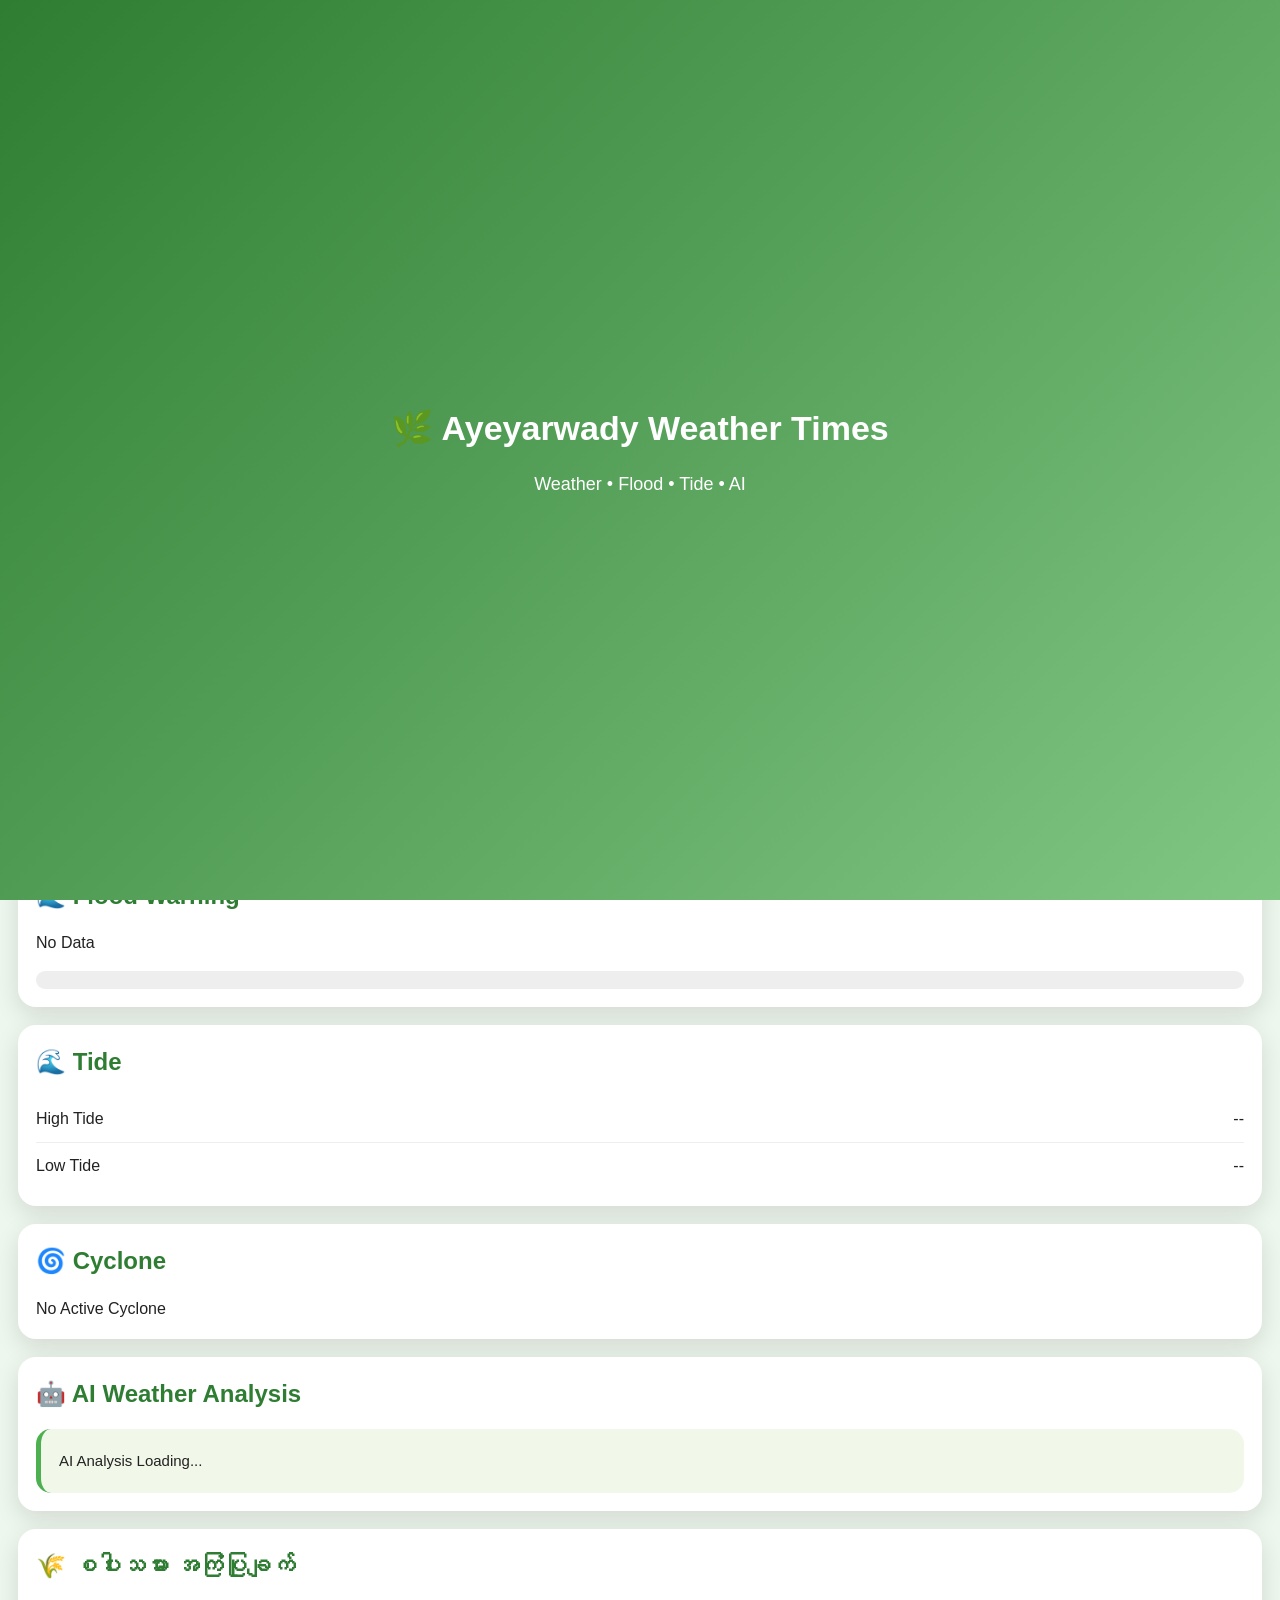
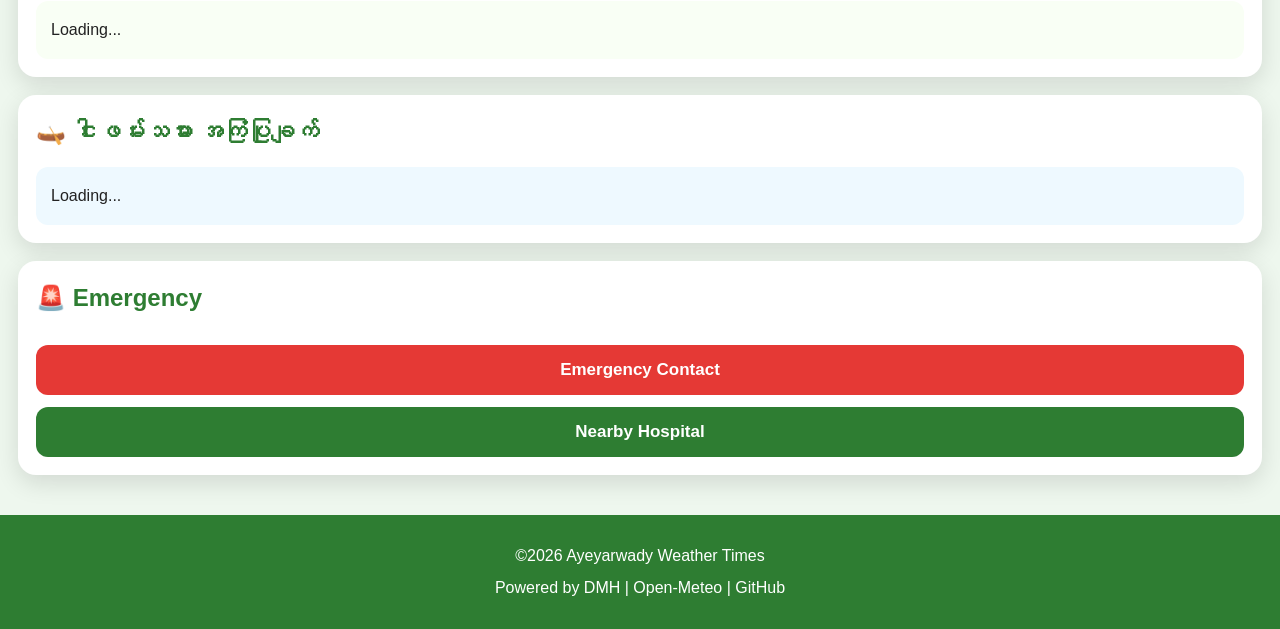
==== commit 6e30cf38: "Update index.html" ====
--- a/index.html
+++ b/index.html
@@ -171,6 +171,16 @@
 
 <div>
 
+  <div class="info-card">
+
+<h3>📍 တည်နေရာအမျိုးအစား</h3>
+
+<p id="regionType">
+Loading...
+</p>
+
+  </div>
+  
 Distance
 
 </div>
--- a/style.css
+++ b/style.css
@@ -1 +1,524 @@
-
+/* ===========================================
+   Ayeyarwady Weather Times
+   Version : V1
+   Theme : Green & Yellow
+=========================================== */
+
+*{
+margin:0;
+padding:0;
+box-sizing:border-box;
+}
+
+:root{
+
+--primary:#2e7d32;
+--secondary:#66bb6a;
+--accent:#ffd54f;
+--danger:#d32f2f;
+--warning:#ff9800;
+--bg:#eef7ee;
+--card:#ffffff;
+--text:#222;
+--shadow:0 8px 25px rgba(0,0,0,.12);
+--radius:18px;
+
+}
+
+body{
+
+font-family:"Noto Sans Myanmar",sans-serif;
+background:var(--bg);
+color:var(--text);
+line-height:1.6;
+
+}
+
+/* Splash */
+
+#splash{
+
+position:fixed;
+top:0;
+left:0;
+right:0;
+bottom:0;
+
+background:linear-gradient(135deg,#2e7d32,#81c784);
+
+display:flex;
+flex-direction:column;
+justify-content:center;
+align-items:center;
+
+color:white;
+z-index:9999;
+
+}
+
+#splash h1{
+
+font-size:34px;
+margin-bottom:15px;
+
+}
+
+#splash p{
+
+font-size:18px;
+
+}
+
+/* Header */
+
+header{
+
+position:sticky;
+top:0;
+
+display:flex;
+justify-content:space-between;
+align-items:center;
+
+padding:15px;
+
+background:linear-gradient(90deg,#2e7d32,#43a047);
+
+color:white;
+
+box-shadow:var(--shadow);
+
+z-index:100;
+
+}
+
+.logo{
+
+font-size:20px;
+font-weight:bold;
+
+}
+
+.header-icons{
+
+display:flex;
+gap:10px;
+
+}
+
+.header-icons button{
+
+width:45px;
+height:45px;
+
+border:none;
+border-radius:50%;
+
+background:white;
+
+color:var(--primary);
+
+font-size:18px;
+
+cursor:pointer;
+
+transition:.3s;
+
+}
+
+.header-icons button:hover{
+
+transform:scale(1.08);
+
+}
+
+/* Search */
+
+.search-area{
+
+display:flex;
+gap:10px;
+
+padding:18px;
+
+}
+
+.search-area input{
+
+flex:1;
+
+padding:15px;
+
+border-radius:14px;
+
+border:none;
+
+box-shadow:var(--shadow);
+
+font-size:16px;
+
+}
+
+.search-area button{
+
+width:60px;
+
+border:none;
+
+border-radius:14px;
+
+background:var(--accent);
+
+font-size:20px;
+
+cursor:pointer;
+
+}
+
+/* Card */
+
+.card{
+
+margin:18px;
+
+padding:18px;
+
+background:white;
+
+border-radius:var(--radius);
+
+box-shadow:var(--shadow);
+
+}
+
+.card h2{
+
+margin-bottom:15px;
+
+color:var(--primary);
+
+}
+
+/* Info */
+
+.info{
+
+display:flex;
+
+justify-content:space-between;
+
+padding:10px 0;
+
+border-bottom:1px solid #eee;
+
+}
+
+.info:last-child{
+
+border:none;
+
+}
+
+/* ===============================
+   Weather Grid
+=================================*/
+
+.grid{
+
+display:grid;
+
+grid-template-columns:repeat(auto-fit,minmax(140px,1fr));
+
+gap:15px;
+
+margin-top:15px;
+
+}
+
+.box{
+
+background:linear-gradient(135deg,#f8fff8,#e8f5e9);
+
+padding:18px;
+
+border-radius:16px;
+
+text-align:center;
+
+box-shadow:0 5px 15px rgba(0,0,0,.08);
+
+transition:.3s;
+
+cursor:pointer;
+
+}
+
+.box:hover{
+
+transform:translateY(-6px);
+
+box-shadow:0 10px 25px rgba(0,0,0,.15);
+
+}
+
+.box .title{
+
+font-size:15px;
+
+color:#666;
+
+margin-bottom:10px;
+
+}
+
+.box div:last-child{
+
+font-size:28px;
+
+font-weight:bold;
+
+color:#2e7d32;
+
+}
+
+/* ===============================
+   Favorite
+=================================*/
+
+.favorite{
+
+margin:18px;
+
+padding:16px;
+
+background:#fff8e1;
+
+border-left:6px solid #ffd54f;
+
+border-radius:15px;
+
+box-shadow:0 5px 15px rgba(0,0,0,.08);
+
+font-size:16px;
+
+}
+
+#favoriteLocation{
+
+margin-top:10px;
+
+font-weight:bold;
+
+color:#2e7d32;
+
+}
+
+/* ===============================
+   Flood Risk Bar
+=================================*/
+
+#riskBar{
+
+width:100%;
+
+height:18px;
+
+background:#eeeeee;
+
+border-radius:50px;
+
+margin-top:15px;
+
+overflow:hidden;
+
+}
+
+#riskFill{
+
+width:0%;
+
+height:100%;
+
+background:linear-gradient(90deg,#4caf50,#ffc107,#f44336);
+
+transition:1s;
+
+}
+
+/* ===============================
+   AI Analysis
+=================================*/
+
+#aiResult{
+
+background:#f1f8e9;
+
+padding:18px;
+
+border-radius:15px;
+
+line-height:1.9;
+
+font-size:15px;
+
+border-left:5px solid #4caf50;
+
+}
+
+/* ===============================
+   Farmer
+=================================*/
+
+#farmerAdvice{
+
+background:#f9fff5;
+
+padding:15px;
+
+border-radius:12px;
+
+line-height:1.8;
+
+}
+
+/* ===============================
+   Fisherman
+=================================*/
+
+#fishAdvice{
+
+background:#eef9ff;
+
+padding:15px;
+
+border-radius:12px;
+
+line-height:1.8;
+
+}
+
+/* ===============================
+   Emergency Buttons
+=================================*/
+
+#callBtn,
+
+#hospitalBtn{
+
+width:100%;
+
+padding:15px;
+
+margin-top:12px;
+
+border:none;
+
+border-radius:12px;
+
+font-size:17px;
+
+font-weight:bold;
+
+cursor:pointer;
+
+transition:.3s;
+
+}
+
+#callBtn{
+
+background:#e53935;
+
+color:white;
+
+}
+
+#hospitalBtn{
+
+background:#2e7d32;
+
+color:white;
+
+}
+
+#callBtn:hover,
+
+#hospitalBtn:hover{
+
+transform:scale(1.03);
+
+}
+
+/* ===============================
+   Footer
+=================================*/
+
+footer{
+
+margin-top:40px;
+
+padding:25px;
+
+background:#2e7d32;
+
+color:white;
+
+text-align:center;
+
+line-height:2;
+
+}
+
+/* ===============================
+   Smooth Animation
+=================================*/
+
+.card{
+
+animation:fadeUp .7s ease;
+
+}
+
+@keyframes fadeUp{
+
+from{
+
+opacity:0;
+
+transform:translateY(30px);
+
+}
+
+to{
+
+opacity:1;
+
+transform:translateY(0);
+
+}
+
+}
+
+/* ===============================
+   Scrollbar
+=================================*/
+
+::-webkit-scrollbar{
+
+width:8px;
+
+}
+
+::-webkit-scrollbar-thumb{
+
+background:#43a047;
+
+border-radius:20px;
+
+}
+
+::-webkit-scrollbar-track{
+
+background:#f1f1f1;
+
+  }
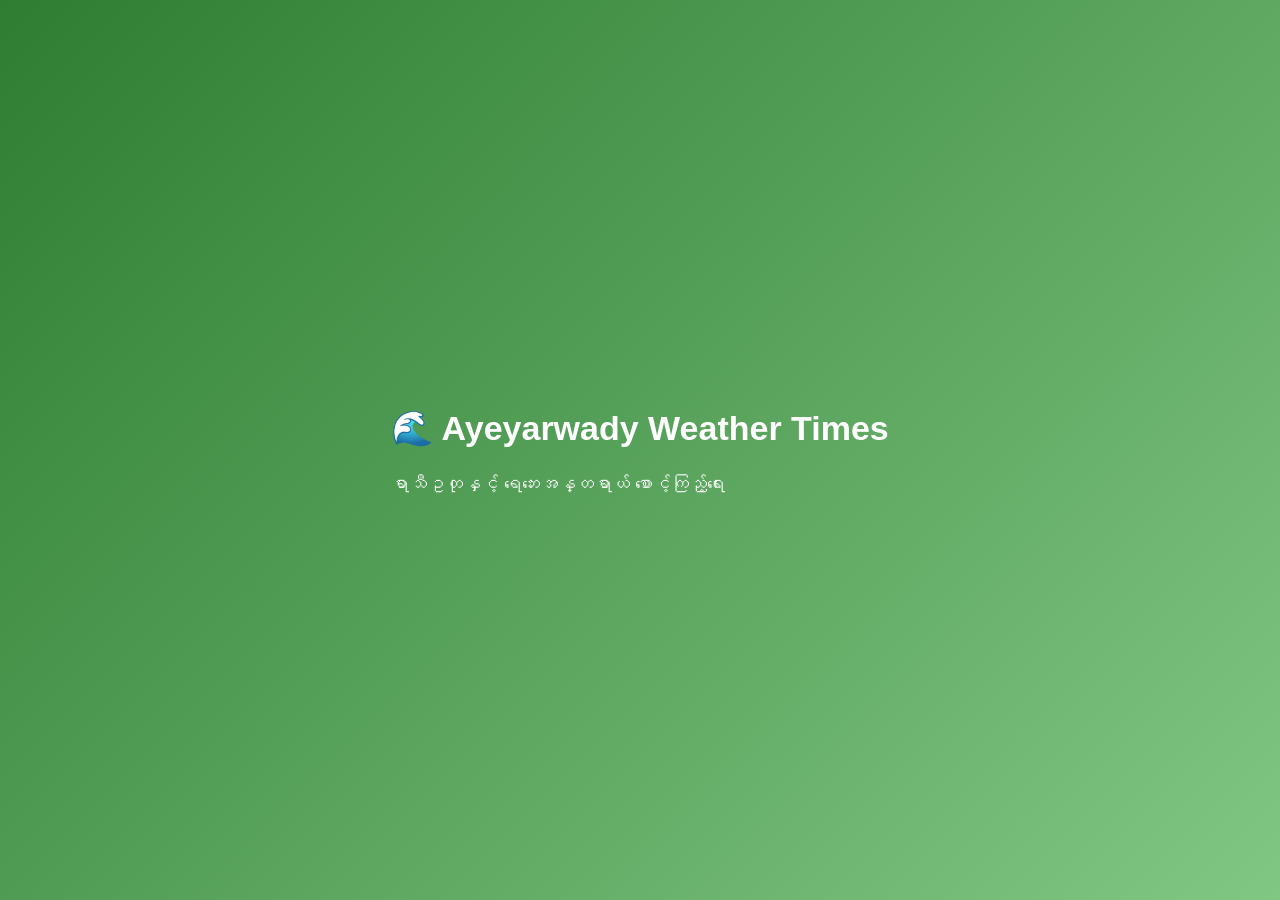
==== commit 8087d896: "Update index.html" ====
--- a/index.html
+++ b/index.html
@@ -1,480 +1,91 @@
 <!DOCTYPE html>
 <html lang="my">
 <head>
-
-<meta charset="UTF-8">
-<meta name="viewport" content="width=device-width, initial-scale=1.0">
-
-<title>Ayeyarwady Weather Times</title>
-
-<meta name="theme-color" content="#2e7d32">
-
-<meta name="description"
-content="Ayeyarwady Weather Times - Weather, Flood, Tide, Cyclone and AI Forecast">
-
-<link rel="stylesheet" href="style.css">
-
-<link rel="preconnect" href="https://fonts.googleapis.com">
-
-<link rel="preconnect" href="https://fonts.gstatic.com" crossorigin>
-
-<link href="https://fonts.googleapis.com/css2?family=Noto+Sans+Myanmar:wght@300;400;500;700&display=swap" rel="stylesheet">
-
-<link rel="stylesheet"
-href="https://cdnjs.cloudflare.com/ajax/libs/font-awesome/6.6.0/css/all.min.css">
-
+    <meta charset="UTF-8">
+    <meta name="viewport" content="width=device-width, initial-scale=1.0">
+    <title>Ayeyarwady Weather Times</title>
+    <link rel="stylesheet" href="style.css">
 </head>
-
 <body>
 
-<!-- Splash Screen -->
+    <!-- Splash Screen -->
+    <div id="splash">
+        <div class="splash-content">
+            <h1>🌊 Ayeyarwady Weather Times</h1>
+            <p>ရာသီဥတုနှင့် ရေဘေးအန္တရာယ် စောင့်ကြည့်ရေး</p>
+        </div>
+    </div>
 
-<div id="splash">
+    <div class="container">
+        <!-- Header Section -->
+        <header>
+            <h2>🌊 Ayeyarwady Weather Times</h2>
+            <p class="sub-title">အေးရွာဝတီ တိုင်းဒေသကြီး ရာသီဥတုနှင့် AI သတိပေးစနစ်</p>
+        </header>
 
-<h1>
+        <!-- Alert Banner -->
+        <div id="alertBanner" class="alert" style="display: none;"></div>
 
-🌿 Ayeyarwady Weather Times
+        <!-- Search Bar -->
+        <div class="search-box">
+            <input type="text" id="searchInput" placeholder="မြို့နာမည် ရိုက်ရှာပါ...">
+            <button id="searchBtn">🔍 ရှာမည်</button>
+            <button id="gpsBtn">📍 GPS တည်နေရာ</button>
+        </div>
 
-</h1>
+        <!-- Location Info Card -->
+        <div class="card location-card">
+            <h3>📍 တည်နေရာ အချက်အလက်</h3>
+            <p><strong>မြို့နာမည်:</strong> <span id="cityName">Current Location</span></p>
+            <p><strong>ဒေသအမျိုးအစား:</strong> <span id="regionType">🌾 ကုန်းတွင်းဒေသ</span></p>
+            <p><strong>Latitude:</strong> <span id="lat">-</span> | <strong>Longitude:</strong> <span id="lon">-</span></p>
+            <p><strong>အကွာအဝေး:</strong> <span id="distance">0 km</span></p>
+            <p class="fav-text">⭐️ နောက်ဆုံးရှာထားသော မြို့: <span id="favoriteLocation">-</span></p>
+        </div>
 
-<p>
+        <!-- Live Weather Card -->
+        <div class="card weather-card">
+            <h3>☀️ လက်ရှိ ရာသီဥတု</h3>
+            <div class="weather-grid">
+                <div class="weather-item">
+                    <span>🌡 အပူချိန်</span>
+                    <strong id="temp">- °C</strong>
+                </div>
+                <div class="weather-item">
+                    <span>💧 စိုထိုင်းဆ</span>
+                    <strong id="humidity">- %</strong>
+                </div>
+                <div class="weather-item">
+                    <span>💨 လေတိုက်နှုန်း</span>
+                    <strong id="wind">- km/h</strong>
+                </div>
+                <div class="weather-item">
+                    <span>🌧 မိုးရေချိန်</span>
+                    <strong id="rain">- mm</strong>
+                </div>
+            </div>
+        </div>
 
-Weather • Flood • Tide • AI
+        <!-- Flood Risk Level Card -->
+        <div class="card flood-card">
+            <h3>🌊 ရေဘေး အန္တရာယ်အဆင့်</h3>
+            <div class="progress-bar">
+                <div id="riskFill" class="progress-fill" style="width: 0%;"></div>
+            </div>
+            <p class="risk-status" id="floodStatus">🟡 တိုင်းတာနေပါသည်...</p>
+        </div>
 
-</p>
+        <!-- AI Analysis Report Card -->
+        <div class="card ai-card">
+            <div id="aiResult">
+                <h3>🤖 AI Weather Analysis</h3>
+                <p>အချက်အလက်များ တောင်းယူနေပါသည်...</p>
+            </div>
+        </div>
+    </div>
 
-</div>
-
-<!-- Header -->
-
-<header>
-
-<div class="logo">
-
-🌿 Ayeyarwady Weather Times
-
-</div>
-
-<div class="header-icons">
-
-<button id="gpsBtn">
-
-<i class="fa-solid fa-location-crosshairs"></i>
-
-</button>
-
-<button id="settingBtn">
-
-<i class="fa-solid fa-gear"></i>
-
-</button>
-
-</div>
-
-</header>
-
-<!-- Search -->
-
-<section class="search-area">
-
-<input
-
-type="text"
-
-id="searchInput"
-
-placeholder="မြို့နာမည် ရှာပါ..."
-
->
-
-<button id="searchBtn">
-
-<i class="fa-solid fa-magnifying-glass"></i>
-
-</button>
-
-</section>
-
-<!-- Favourite -->
-
-<section class="favorite">
-
-⭐ သတ်မှတ်ထားသော တည်နေရာ
-
-<div id="favoriteLocation">
-
-မရှိသေးပါ
-
-</div>
-
-</section>
-
-<!-- Current Location -->
-
-<section class="card">
-
-<h2>
-
-📍 လက်ရှိတည်နေရာ
-
-</h2>
-
-<div class="info">
-
-<div>
-
-မြို့
-
-</div>
-
-<div id="cityName">
-
-Loading...
-
-</div>
-
-</div>
-
-<div class="info">
-
-<div>
-
-Latitude
-
-</div>
-
-<div id="lat">
-
---
-
-</div>
-
-</div>
-
-<div class="info">
-
-<div>
-
-Longitude
-
-</div>
-
-<div id="lon">
-
---
-
-</div>
-
-</div>
-
-<div class="info">
-
-<div>
-
-  <div class="info-card">
-
-<h3>📍 တည်နေရာအမျိုးအစား</h3>
-
-<p id="regionType">
-Loading...
-</p>
-
-  </div>
-  
-Distance
-
-</div>
-
-<div id="distance">
-
---
-
-</div>
-
-</div>
-
-</section>
-
-<!-- Weather -->
-
-<section class="card">
-
-<h2>
-
-🌤 Live Weather
-
-</h2>
-
-<div class="grid">
-
-<div class="box">
-
-<div class="title">
-
-Temperature
-
-</div>
-
-<div id="temp">
-
---
-
-</div>
-
-</div>
-
-<div class="box">
-
-<div class="title">
-
-Humidity
-
-</div>
-
-<div id="humidity">
-
---
-
-</div>
-
-</div>
-
-<div class="box">
-
-<div class="title">
-
-Wind
-
-</div>
-
-<div id="wind">
-
---
-
-</div>
-
-</div>
-
-<div class="box">
-
-<div class="title">
-
-Rain
-
-</div>
-
-<div id="rain">
-
---
-
-</div>
-
-</div>
-
-</div>
-
-</section>
-
-<!-- Flood -->
-
-<section class="card">
-
-<h2>
-
-🌊 Flood Warning
-
-</h2>
-
-<div id="floodStatus">
-
-No Data
-
-</div>
-
-<div id="riskBar">
-
-<div id="riskFill">
-
-</div>
-
-</div>
-
-</section>
-
-<!-- Tide -->
-
-<section class="card">
-
-<h2>
-
-🌊 Tide
-
-</h2>
-
-<div class="info">
-
-<div>
-
-High Tide
-
-</div>
-
-<div id="highTide">
-
---
-
-</div>
-
-</div>
-
-<div class="info">
-
-<div>
-
-Low Tide
-
-</div>
-
-<div id="lowTide">
-
---
-
-</div>
-
-</div>
-
-</section>
-
-<!-- Cyclone -->
-
-<section class="card">
-
-<h2>
-
-🌀 Cyclone
-
-</h2>
-
-<div id="cycloneInfo">
-
-No Active Cyclone
-
-</div>
-
-</section>
-
-<!-- AI -->
-
-<section class="card">
-
-<h2>
-
-🤖 AI Weather Analysis
-
-</h2>
-
-<div id="aiResult">
-
-AI Analysis Loading...
-
-</div>
-
-</section>
-
-<!-- Farmer -->
-
-<section class="card">
-
-<h2>
-
-🌾 စပါးသမား အကြံပြုချက်
-
-</h2>
-
-<div id="farmerAdvice">
-
-Loading...
-
-</div>
-
-</section>
-
-<!-- Fisher -->
-
-<section class="card">
-
-<h2>
-
-🛶 ငါးဖမ်းသမား အကြံပြုချက်
-
-</h2>
-
-<div id="fishAdvice">
-
-Loading...
-
-</div>
-
-</section>
-
-<!-- Emergency -->
-
-<section class="card">
-
-<h2>
-
-🚨 Emergency
-
-</h2>
-
-<button id="callBtn">
-
-Emergency Contact
-
-</button>
-
-<button id="hospitalBtn">
-
-Nearby Hospital
-
-</button>
-
-</section>
-
-<footer>
-
-<div>
-
-©2026
-
-Ayeyarwady Weather Times
-
-</div>
-
-<div>
-
-Powered by
-
-DMH
-
-|
-
-Open-Meteo
-
-|
-
-GitHub
-
-</div>
-
-</footer>
-
-<script src="data.js"></script>
-
-<script src="ai.js"></script>
-
-<script src="script.js"></script>
-
+    <!-- Data & Script Files -->
+    <script src="data.js"></script>
+    <script src="script.js"></script>
 </body>
-
 </html>
--- a/style.css
+++ b/style.css
@@ -522,3 +522,59 @@
 background:#f1f1f1;
 
   }
+
+.alert{
+
+padding:15px;
+
+border-radius:12px;
+
+margin:15px;
+
+font-weight:bold;
+
+text-align:center;
+
+display:none;
+
+color:white;
+
+}
+
+.green{
+
+background:#28a745;
+
+}
+
+.yellow{
+
+background:#ffc107;
+
+color:black;
+
+}
+
+.orange{
+
+background:#ff8800;
+
+}
+
+.red{
+
+background:#dc3545;
+
+animation:blink 1s infinite;
+
+}
+
+@keyframes blink{
+
+50%{
+
+opacity:.5;
+
+}
+
+}
